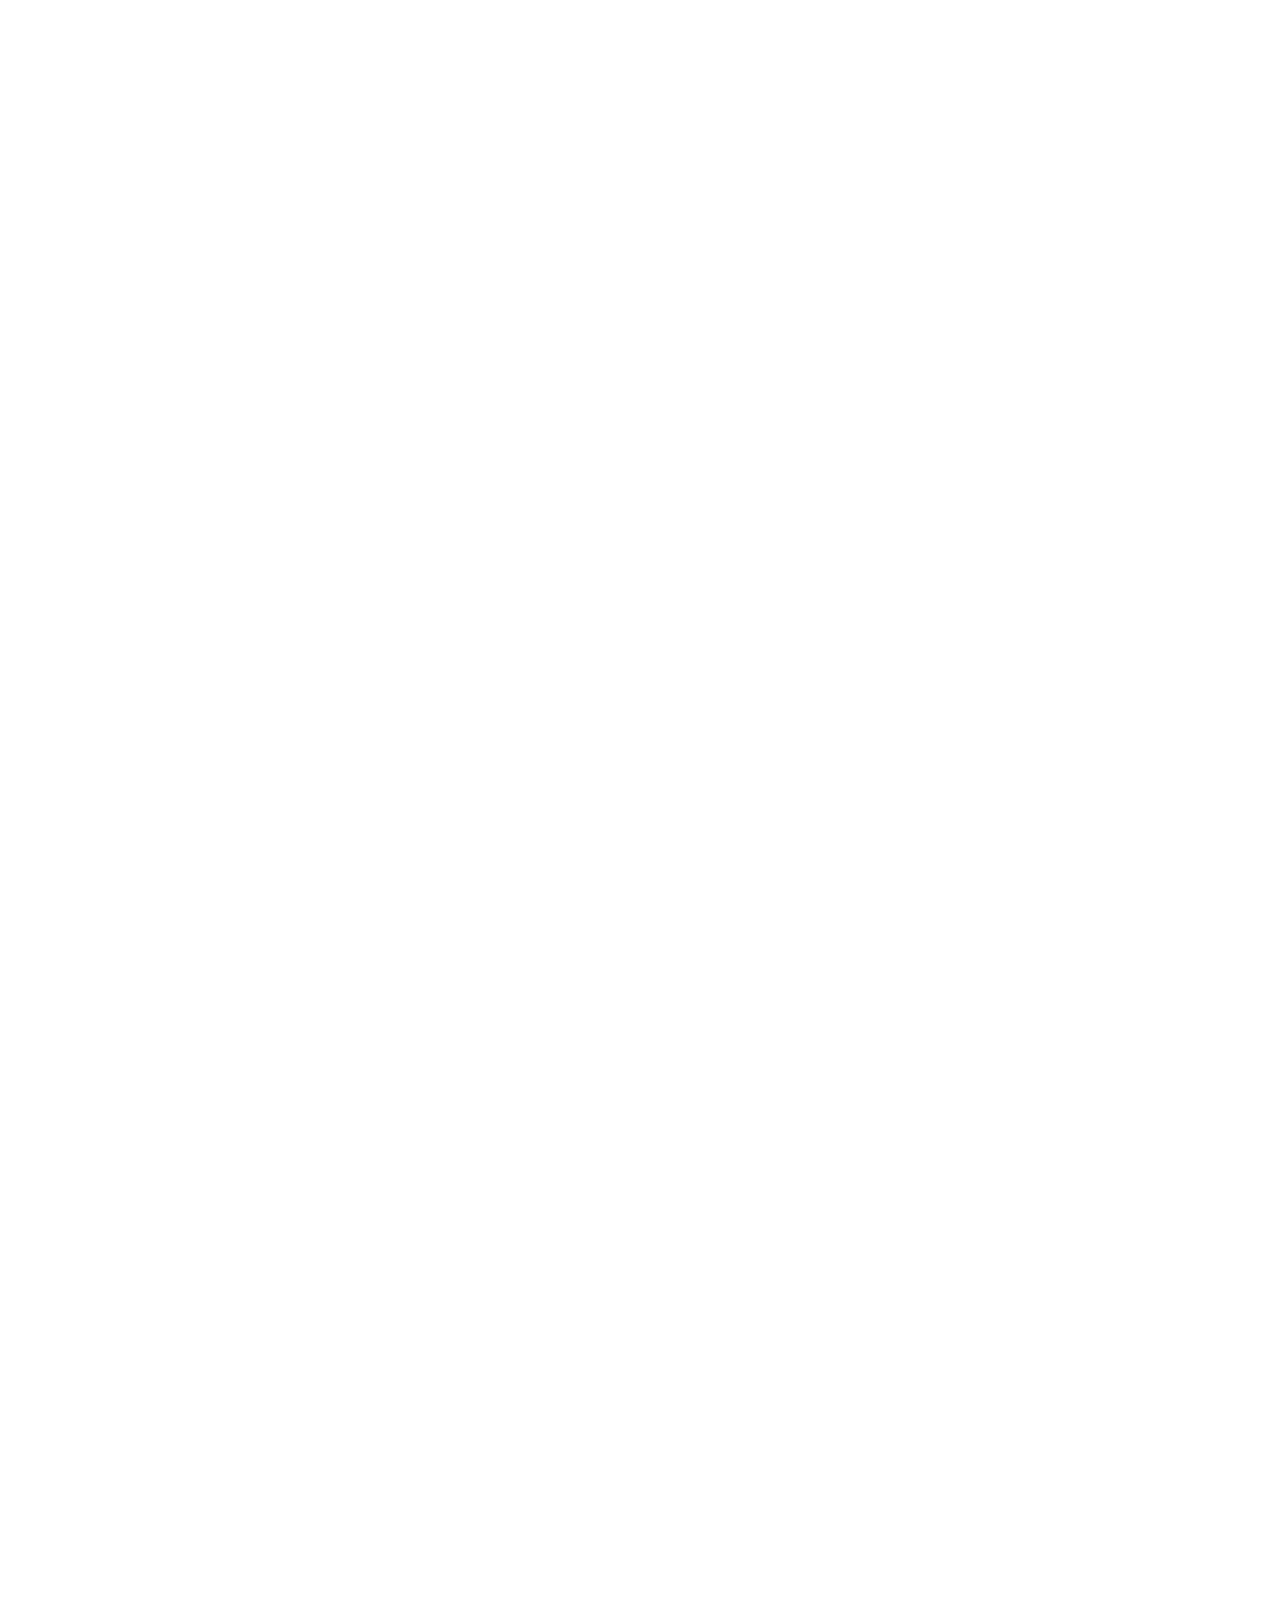
==== index.html @ 43cb5a6b "V1" ====
<!DOCTYPE html>
<html lang="en">
<head>
	<!-- Global site tag (gtag.js) - Google Analytics -->
	<script>
		(function(i,s,o,g,r,a,m){i['GoogleAnalyticsObject']=r;i[r]=i[r]||function(){
		(i[r].q=i[r].q||[]).push(arguments)},i[r].l=1*new Date();a=s.createElement(o),
		m=s.getElementsByTagName(o)[0];a.async=1;a.src=g;m.parentNode.insertBefore(a,m)
		})(window,document,'script','https://www.google-analytics.com/analytics.js','ga');
		
		ga('creatif', 'graphiste', 'portfolio');
		ga('send', 'pageview');
	</script>
    
    <title>Flores - Portfolio créatif</title>
    <meta name="viewport" content="width=device-width, initial-scale=1.0" />
    <meta name="description" content="Portfolio créatif - Découvrez mon univers." />
    <meta name="author" content="Flores">
    <meta charset="UTF-8" />    
    <link rel="icon" type="image/ico" href="favicon.ico" />
    <link href="style.css" rel="stylesheet" />
    <link href="css/all.min.css" rel="stylesheet" />
    <link href="https://fonts.googleapis.com/css?family=Poppins:300,400,500,600,700" rel="stylesheet"> 
    <link href="https://fonts.googleapis.com/css2?family=Six+Caps&display=swap" rel="stylesheet"> 
   
</head>


<body class="hidden hidden-ball smooth-scroll1 rounded-borders" data-primary-color="#8c6144">

	
	<main>		
        <!-- Preloader -->
        <div class="preloader-wrap" data-centerLine="Chargement...">
            <div class="outer">
                <div class="inner">                    
                    <div class="trackbar">
                    	<div class="preloader-intro">
                        	<span>Chargement</span>
                        </div>
                        <div class="loadbar"></div>
                        <div class="percentage-wrapper"><div class="percentage" id="precent"></div></div>
                    </div>
                    
                    <div class="percentage-intro">Veuillez patienter, le site charge...</div>                     
                </div>
            </div>
        </div>
        <!--/Preloader -->     
        
        <div class="cd-index cd-main-content">
    
        <!-- Page Content -->
        <div id="clapat-page-content" class="light-content" data-bgcolor="#0c0c0c">
            
            <!-- Header -->
            <header class="fullscreen-menu invert-header" data-menucolor="#0c0c0c">
                <div id="header-container">
                
                
                <!-- Logo -->
                <div id="logo" class="hide-ball">
                    <a class="ajax-link" data-type="page-transition" href="index.html">
                        <img class="black-logo" src="images/logo.png" alt="ClaPat Logo">
                        <img class="white-logo" src="images/logo-white.png" alt="ClaPat Logo">
                    </a>
                </div>
                <!--/Logo -->
                            
                
                <!-- Navigation -->
                <nav> 
                	<div class="nav-height">
                        <div class="outer">
                            <div class="inner">           
                                <ul data-breakpoint="10025" class="flexnav">
                                    <li class="link menu-timeline"><a class="ajax-link" data-type="page-transition" href="index.html"><div class="before-span"><span data-hover="Accueil">Accueil</span></div></a></li>
                                    <li class="link menu-timeline"><a class="" href="#"><div class="before-span"><span data-hover="Portfolio">Portfolio</span></div></a>
                                        <ul>
                                            <li><a class="ajax-link" href="index-showcase-gallery.html" data-type="page-transition">Galerie d'archive</a></li> 
                                        </ul>
                                    </li>
                                    <li class="link menu-timeline"><a class="ajax-link" data-type="page-transition" href="about.html"><div class="before-span"><span data-hover="Presentation">Presentation</span></div></a></li>
                                    <li class="link menu-timeline"><a class="ajax-link" data-type="page-transition" href="contact.html"><div class="before-span"><span data-hover="Contactez-moi">Contactez-moi</span></div></a></li>
                                    </li>
                                </ul>            
                            </div>
                        </div> 
                    </div>          
                </nav>
                <!--/Navigation -->
                
                
                <!-- Menu Burger -->
                <div class="button-wrap right menu burger-lines">
                    <div class="icon-wrap parallax-wrap">
                        <div class="button-icon parallax-element">
                            <div id="burger-wrapper">
                                <div id="menu-burger">
                                    <span></span>
                                    <span></span>
                                    <span></span>
                                </div>
                            </div>
                        </div>
                    </div>
                    <div class="button-text sticky right"><span data-hover="Menu">Menu</span></div> 
                </div>
                <!--/Menu Burger -->
            
                </div>
            </header>
            <!--/Header -->
            
            
            
            <!-- Content Scroll -->
            <div id="content-scroll">
            
            
                <!-- Main -->
                <div id="main">
                
                    <!-- Hero Section -->
                    <div id="hero">
                        <div id="hero-styles">
                            <div id="hero-caption" class="content-full-width parallax-scroll-caption text-align-center height-title">
                                <div class="inner">                                    
                                    <h1 class="hero-title caption-timeline primary-font-title"><span>Flores</span></h1>
                                    <div class="hero-subtitle caption-timeline">
                                    	<span>💻 CE SITE EST UNE ENTIERE PRESENTATION DE MON TRAVAIL & DE MON UNIVERS <br class="destroy"> 💡 GRAPHISTE & DEVELOPPEUR WEB<br class="destroy">
                                    </div>                                   
                                </div>
                            </div>
                            <div id="hero-footer">
                            	<div class="hero-footer-left">
                                	<div class="button-wrap right scroll-down">
                                        <div class="icon-wrap parallax-wrap">
                                            <div class="button-icon parallax-element">
                                                <i class="fa-solid fa-angle-down"></i>
                                            </div>
                                        </div>
                                        <div class="button-text sticky right"><span data-hover="Scroll & Défile">Scroll pour en voir +</span></div> 
                                    </div>
                                </div>
                                <div class="hero-footer-right">
                    				<div id="info-text">Mes projets :</div>
                                </div>
                            </div>                                  
                        </div>
                    </div>                      
                    <!--/Hero Section -->
                    
                    
                    <!-- Main Content -->
                    <div id="main-content">
                        <!-- Main Page Content -->
                        <div id="main-page-content" class="content-full-width">                            
                            
                            <!-- Row -->
                            <div class="content-row full text-align-center row_padding_left row_padding_right dark-section" data-bgcolor="#0c0c0c">
                                
                                <div id="itemsWrapperLinks">                               
                                	<div id="itemsWrapper" class="webgl-fitthumbs fx-one"> 
                                
                                        <div class="overlapping-gallery">
                                        
                                            <div class="overlapping-image">
                                                <div class="overlapping-image-inner trigger-item" data-centerLine="OUVRIR LE PROJET">                                                    
                                                    <div class="img-mask">
                                                        <a class="slide-link" data-type="page-transition" href="project01.html"></a>
                                                        <div class="section-image trigger-item-link">
                                                            <img src="images/01hero.jpg" class="item-image grid__item-img" alt="">
                                                        </div>                                                
                                                        <img src="images/01hero.jpg" class="grid__item-img grid__item-img--large" alt="">                              
                                                    </div>
                                                    <div class="slide-caption trigger-item-link-secondary">
                                                        <div class="slide-title primary-font-title"><span>Yevta</span></div>
                                                        <div class="slide-date"><span>2024</span></div>
                                                        <div class="slide-cat"><span>D.A.</span></div>                                           
                                                    </div>
                                                </div>
                                            </div>
                                            
                                            <div class="overlapping-image">
                                                <div class="overlapping-image-inner trigger-item" data-centerLine="OUVRIR LE PROJET">                                                    
                                                    <div class="img-mask">
                                                        <a class="slide-link" data-type="page-transition" href="project02.html"></a>
                                                        <div class="section-image trigger-item-link">
                                                            <img src="images/jjj.jpg" class="item-image grid__item-img" alt="">
                                                        </div>                                                
                                                        <img src="images/jjj.jpg" class="grid__item-img grid__item-img--large" alt="">                              
                                                    </div>
                                                    <div class="slide-caption trigger-item-link-secondary">
                                                        <div class="slide-title primary-font-title"><span>VZX - PC Builder</span></div>                                                    
                                                        <div class="slide-date"><span>2024</span></div>
                                                        <div class="slide-cat"><span>D.A. & Web Dév.</span></div>                                      
                                                    </div>
                                                </div>
                                            </div>
                                            
                                            <div class="overlapping-image">
                                                <div class="overlapping-image-inner trigger-item" data-centerLine="OUVRIR LE PROJET">                                                    
                                                    <div class="img-mask">
                                                        <a class="slide-link" data-type="page-transition" href="project03.html"></a>
                                                        <div class="section-image trigger-item-link">
                                                            <img src="images/vto.jpg" class="item-image grid__item-img" alt="">
                                                        </div>                                                
                                                        <img src="images/vto.jpg" class="grid__item-img grid__item-img--large" alt="">                              
                                                    </div>
                                                    <div class="slide-caption trigger-item-link-secondary">
                                                        <div class="slide-title primary-font-title"><span>V.T.O Studio</span></div>                                                    
                                                        <div class="slide-date"><span>2024</span></div>
                                                        <div class="slide-cat"><span>Association</span></div>                                           
                                                    </div>
                                                </div>
                                            </div>
                                            
                                            <div class="overlapping-image">
                                                <div class="overlapping-image-inner trigger-item" data-centerLine="OUVRIR LE PROJET">                                                    
                                                    <div class="img-mask">
                                                        <a class="slide-link" data-type="page-transition" href="project04.html"></a>
                                                        <div class="section-image trigger-item-link">
                                                            <img src="images/wuk.png" class="item-image grid__item-img" alt="">
                                                        </div>                                                
                                                        <img src="images/wuk.png" class="grid__item-img grid__item-img--large" alt="">                              
                                                    </div>
                                                    <div class="slide-caption trigger-item-link-secondary">
                                                        <div class="slide-title primary-font-title"><span>CovertArt</span></div>
                                                        <div class="slide-date"><span>2021-2024</span></div>
                                                        <div class="slide-cat"><span>Graphisme</span></div>                                         
                                                    </div>
                                                </div>
                                            </div>
                                            
                                            <div class="overlapping-image">
                                                <div class="overlapping-image-inner trigger-item" data-centerLine="OUVRIR LE PROJET">                                                    
                                                    <div class="img-mask">
                                                        <a class="slide-link" data-type="page-transition" href="project06.html"></a>
                                                        <div class="section-image trigger-item-link">
                                                            <img src="images/Mdlr.png" class="item-image grid__item-img" alt="">
                                                        </div>                                                
                                                        <img src="images/Mdlr.png" class="grid__item-img grid__item-img--large" alt="">                              
                                                    </div>
                                                    <div class="slide-caption trigger-item-link-secondary">
                                                        <div class="slide-title primary-font-title"><span>Monica DLR</span></div>                                                    
                                                        <div class="slide-date"><span>2024</span></div>
                                                        <div class="slide-cat"><span>Branding</span></div>                                           
                                                    </div>
                                                </div>
                                            </div>

                                            <div class="overlapping-image">
                                                <div class="overlapping-image-inner trigger-item" data-centerLine="OUVRIR LE PROJET">                                                    
                                                    <div class="img-mask">
                                                        <a class="slide-link" data-type="page-transition" href="project07.html"></a>
                                                        <div class="section-image trigger-item-link">
                                                            <img src="images/projects/huma.jpg" class="item-image grid__item-img" alt="">
                                                        </div>                                                
                                                        <img src="images/projects/huma.jpg" class="grid__item-img grid__item-img--large" alt="">                              
                                                    </div>
                                                    <div class="slide-caption trigger-item-link-secondary">
                                                        <div class="slide-title primary-font-title"><span>213 HUMA</span></div>                                                    
                                                        <div class="slide-date"><span>2024</span></div>
                                                        <div class="slide-cat"><span>Association D.A</span></div>                                           
                                                    </div>
                                                </div>
                                            </div>
                                            
                                        </div>
                                        
                                    </div> 
                                </div>
                                
                                <hr>
                                
                                <p>
                                    <span class="has-opacity">Votre projet sera-t-il le prochain ?</span>
                                    <br class="destroy">
                                    <span class="has-opacity">Cliquez en dessous pour découvrir tout mes projets.</span>
                                </p>
                                                              
                                <div class="button-box text-align-center has-animation fadeout-element">             
                                    <div class="clapat-button-wrap parallax-wrap hide-ball">
                                        <div class="clapat-button parallax-element">
                                            <div class="button-border outline rounded parallax-element-second">
                                                <a class="ajax-link" href="index-showcase-gallery.html" data-type="page-transition">
                                                    <span data-hover="Voir tout les travaux">Voir tout les travaux</span>
                                                 </a>
                                             </div>
                                        </div>
                                    </div> 
                                </div>
                                 
                                
                            </div> 
                            <!--/Row -->
                            
                            
                            <!-- Row -->
                            <div class="content-row full row_padding_left row_padding_right dark-section fadeout-element" data-bgcolor="#0c0c0c">
                            
                                <div class="list-rotator-wrapper">                                
                                	<div class="list-rotator-title">MES COMPÉTENCES</div>                  
                                    <div class="list-rotator-pin">                                    
                                        <ul class="list-rotator primary-font-title">
                                            <li class="">Graphisme</li>
                                            <li>Web-developpement</li>
                                            <li>Wallpaper & Poster</li>
                                            <li>Web-design</li>
                                            <li>Cover-art</li>
                                            <li>Papeterie</li>
                                            <li>Directeur Art.</li>
                                        </ul>                                        
                                    </div>                            
                                </div>
                                
                            </div> 
                            <!--/Row -->
                            
                            
                           <!-- Row -->
                           <div class="content-row full dark-section change-header-color" data-bgcolor="#171717">
                                
                            <figure class="has-parallax has-parallax-content" data-delay="100">
                                <img src="images/AAA.png" alt="Image Title">
                                <div class="parallax-image-content content-full-width text-align-center">
                                    <div class="outer">
                                        <div class="inner">         
                                            <h2><span class="has-mask-fill">Créeons l'impact dont</span><br><span class="has-mask-fill">vous rêvez.</span></h2>                                                 
                                        </div>
                                    </div>
                                </div>
                            </figure>
                            
                        </div> 
                        <!--/Row -->
                            
                            
                            
                        
                        </div>
                        <!--/Main Page Content -->
                        
                        
                        <!-- Page Navigation --> 
                        <div id="page-nav">
                            <div class="page-nav-wrap">
                                <div class="page-nav-caption content-full-width text-align-center height-title">                                 
                                    <div class="inner">
                                    	<div class="next-hero-subtitle caption-timeline"><span>DÉCOUVREZ EN PLUS SUR MES COMPÉTENCES & SERVICES.</span></div>
                                        <a class="page-title next-ajax-link-page" data-type="page-transition" data-centerline="Présentation" href="about.html">
                                            <div class="next-hero-title primary-font-title caption-timeline"><span>Présentation</span></div>
                                        </a>                                        
                                    </div>               
                                </div>
                            </div>
                        </div>      
                        <!--/Page Navigation -->
                        
                                
                    </div>
                    <!--/Main Content --> 
                
                </div>
                <!--/Main -->
                
                <!-- Footer -->
                <footer class="hidden">        	
                    <div id="footer-container">
                        
                        <div id="backtotop" class="button-wrap left">
                            <div class="icon-wrap parallax-wrap">
                                <div class="button-icon parallax-element">
                                    <i class="fa-solid fa-angle-up"></i>
                                </div>
                            </div>
                            <div class="button-text sticky left"><span data-hover="Retour en haut">Retour en haut</span></div> 
                        </div>
                        
                        <div class="footer-middle">
                            <div class="copyright">2024 © <a class="link" target="_blank" href="https://www.instagram.com/593floores/">Flores</a>. All rights reserved.</div>
                        </div>
                        
                        <div class="socials-wrap">            	
                            <div class="socials-icon"><i class="fa-solid fa-share-nodes"></i></div>
                            <div class="socials-text">Suivez-moi</div>
                            <ul class="socials">
                                <li><span class="parallax-wrap"><a class="parallax-element" href="https://discord.gg/KbA57NM9sC" target="_blank">Di</a></span></li>
                                <li><span class="parallax-wrap"><a class="parallax-element" href="https://www.twitch.tv/593maldito" target="_blank">Tw</a></span></li>
                                <li><span class="parallax-wrap"><a class="parallax-element" href="https://www.behance.net/flores_notion" target="_blank">Be</a></span></li>
                                <li><span class="parallax-wrap"><a class="parallax-element" href="https://www.tiktok.com/@593flores" target="_blank">Tt</a></span></li>
                                <li><span class="parallax-wrap"><a class="parallax-element" href="https://www.instagram.com/593floores/">In</a></span></li>
                            </ul>                
                        </div>
                        
                    </div>
                </footer>
                <!--/Footer -->
            
        
        	</div>
            <!--/Content Scroll -->
            
            
            <div id="app"></div>
            
            
		</div>    
        <!--/Page Content -->
    
		</div>
	</main>
    
    
    
    
    <div class="cd-cover-layer"></div>
    <div id="magic-cursor">
        <div id="ball">
        	<div id="ball-drag-x"></div>
            <div id="ball-drag-y"></div>
        	<div id="ball-loader"></div>
        </div>
    </div>
    <div id="clone-image">
    	<div class="hero-translate"></div>
    </div>
    <div id="rotate-device"></div>
    
    
		
    <script src="js/jquery.min.js"></script>       
    <script src="https://cdnjs.cloudflare.com/ajax/libs/gsap/3.11.4/gsap.min.js"></script>
	<script src="https://cdnjs.cloudflare.com/ajax/libs/gsap/3.11.4/ScrollTrigger.min.js"></script>
    <script src="https://cdnjs.cloudflare.com/ajax/libs/gsap/3.11.4/Flip.min.js"></script>    
    <script src='https://cdnjs.cloudflare.com/ajax/libs/three.js/r128/three.min.js'></script>
	<script src='https://cdnjs.cloudflare.com/ajax/libs/jquery.imagesloaded/5.0.0/imagesloaded.pkgd.min.js'></script>
	<script src='https://cdnjs.cloudflare.com/ajax/libs/smooth-scrollbar/8.4.0/smooth-scrollbar.js'></script>
	<script src="https://maps.googleapis.com/maps/api/js?key=AIzaSyCpK1sWi3J3EbUOkF_K4-UHzi285HyFX5M&sensor=false"></script>
    
    <script src="js/clapat.js"></script>
	<script src="js/plugins.js"></script>
    
    <script src="js/common.js"></script>
    <script src="js/contact.js"></script>
    <script src="js/scripts.js"></script>




</body>

</html>
---- style.css ----
/*------------------------------------------------------------------
Project:	Serano - Creative Portfolio Template
Version:	1.0
Last change:	15/08/2022
Assigned to:	www.ClaPat.com 
Primary use:	Showcase Portfolio 
-------------------------------------------------------------------*/

@import url("css/content.css");
@import url("css/showcase.css");
@import url("css/shortcodes.css");
@import url("css/assets.css");

/*------------------------------------------------------------------

01. General Styles
02. Magic Cursor
03. Page Preloader
04. Header Elements
05. Main Content 
06. Footer Elements
07. Responsive Media Querries

-------------------------------------------------------------------*/

	
/*--------------------------------------------------
	01. General Settings
---------------------------------------------------*/

	html,body{
		font-family: 'Poppins', sans-serif;
		font-weight: 400;
		font-size:16px;
		height:100%;
		width:100%;
		color:#444;
		background-color:#fff;
		user-select: none; /* supported by Chrome and Opera */
		-webkit-user-select: none; /* Safari */
		-khtml-user-select: none; /* Konqueror HTML */
		-moz-user-select: none; /* Firefox */
		-ms-user-select: none; /* Internet Explorer/Edge */		
	}
	
	html {
		box-sizing: border-box;
		margin-right: 0px!important;
		overflow: visible!important;
	}
	
	body {
		overflow: hidden;
		overflow-y:scroll;
		-webkit-transition: opacity 0.2s ease-in-out 0.2s;
		transition: opacity 0.2s ease-in-out 0.2s;
	}
	
	body.smooth-scroll {
		overflow:hidden;
	}
	
	body.has-slider {
		overflow:hidden;
	}
	
	body.hidden {
		opacity:0;
	}
	
	main111 {
		-webkit-transition: background 0.5s ease-in-out 0s;
		transition: background 0.5s ease-in-out 0s;
	}
	
	html, body, div, span, applet, object, iframe, h1, h2, h3, h4, h5, h6, p, blockquote, pre, a, abbr, acronym, address, big, cite, code, del, dfn, em, font, ins, kbd, q, s, samp, small, strike, strong, sub, sup, tt, var, dl, dt, dd, ol, ul, li, fieldset, form, label, legend, table, caption, tbody, tfoot, thead, tr, th, td {
		border: 0;
		margin: 0;
		outline: 0;
		padding: 0;
		vertical-align: baseline;
	}
	
	article,
	aside,
	details,
	figcaption,
	footer,
	header,
	hgroup,
	nav,
	section {
		display: block;
	}
	
	audio {
		display: inline-block;
		max-width: 100%;
	}	
	
	address {
		font-style: italic;
		margin-bottom: 24px;
	}
	
	abbr[title] {
		border-bottom: 1px dotted #2b2b2b;
		cursor: help;
	}
	
	b,
	strong {
		font-weight: 600;
		color:#000;
	}
	
	.light-content b, .light-content strong, .dark-section b, .dark-section strong {
		font-weight: 600;
		color:#fff;
	}
	
	.light-content .light-section b, .light-content .light-section strong {
		font-weight: 600;
		color:#000;
	}
	
	cite,
	dfn,
	em,
	i {
		font-style: italic;
	}
	
	mark, ins {
		background: none repeat scroll 0 0 #000;
		text-decoration: none;
		color: #fff;
		padding: 2px 8px;
		display: inline-block;
		border-radius: 2px;
	}
	
	.light-content mark, .light-content ins, .dark-section mark, .dark-section ins {
		background: none repeat scroll 0 0 #fff;
		color:#000;
	}
	
	.light-content .light-section mark, .light-content .light-section ins {
		background: none repeat scroll 0 0 #111;
		color:#fff;
	}
	
	code,
	kbd,
	tt,
	var,
	samp,
	pre {
		font-family: monospace, serif;
		font-size: 15px;
		-webkit-hyphens: none;
		-moz-hyphens:    none;
		-ms-hyphens:     none;
		hyphens:         none;
		line-height: 1.6;
	}
	
	pre {
		-webkit-box-sizing: border-box;
		-moz-box-sizing:    border-box;
		box-sizing:         border-box;
		margin-bottom: 24px;
		max-width: 100%;
		overflow: auto;
		padding: 12px;
		white-space: pre;
		white-space: pre-wrap;
		word-wrap: break-word;
		background-color:rgba(0,0,0,0.05)
	}
	
	.light-content pre, .dark-section pre {
		background-color:rgba(255,255,255,0.05);
		color:#fff;
	}
	
	.light-content .light-section pre {
		background-color:rgba(0,0,0,0.05);
		color:#000;
	}
	
	blockquote,
	q {
		-webkit-hyphens: none;
		-moz-hyphens:    none;
		-ms-hyphens:     none;
		hyphens:         none;
		quotes: none;
	}
	
	blockquote:before,
	blockquote:after,
	q:before,
	q:after {
		content: "";
		content: none;
	}
	
	blockquote {
		color: #000;
		line-height: 1.6;
		font-size: 1.5rem;
		margin-bottom: 2.1875rem;
		font-weight: 500;
		padding-left: 3.5rem;
		margin: 0 0 1.5625rem;
		position:relative;
	}
	
	.light-content blockquote, .dark-section blockquote {
		color: #fff;
	}
	
	.light-content .light-section blockquote {
		color: #000;
	}
	
	blockquote::before {
		content: "\275D";
		position: absolute;
		left: 0;
		top: 5px;
		line-height: 1;
		font-size: 3rem;
		font-weight: 500;
	}
	
	blockquote cite,
	blockquote small {
		color: #2b2b2b;
		font-size: 16px;
		font-weight: 400;
		line-height: 1.5;
	}
	
	.light-content blockquote cite, .light-content blockquote small {
		color:#fff;
	}
	
	blockquote em,
	blockquote i,
	blockquote cite {
		font-style: normal;
	}
	
	blockquote strong,
	blockquote b {
		font-weight: 600;
	}
	
	small {
		font-size: smaller;
	}
	
	big {
		font-size: 125%;
	}
	
	sup,
	sub {
		font-size: 75%;
		height: 0;
		line-height: 0;
		position: relative;
		vertical-align: baseline;
	}
	
	sup {
		bottom: 1ex;
	}
	
	sub {
		top: .5ex;
	}
	
	dl {
		margin-bottom: 24px;
	}
	
	dt {
		font-weight: bold;
	}
	
	dd {
		margin-bottom: 24px;
	}
	
	ul,
	ol {
		list-style: none;
		margin: 0 0 24px 20px;
	}
	
	ul,
	ol {
		list-style: none;
		margin:20px 0 25px 20px;
	}
	
	ul {
		list-style: disc;
	}
	
	ol {
		list-style: decimal;
	}
	
	li > ul,
	li > ol {
		margin: 20px 0px 15px 25px;
	}
	
	li {
		line-height: 20px;
		color:#444;
		margin-bottom:25px;
	}
	
	.light-content li, .dark-section li {
		color: #ccc;
	}
	
	.light-content .light-section li {
		color: #444;
	}
	
	figure {
		margin:0;
		position:relative;
		display: block;
	}
	
	figure.has-parallax {		
		overflow:hidden;
	}
	
	.full figure.has-parallax {		
		overflow:hidden;
		height:100vh;
	}
	
	figure img {
		max-width:100%;
	}
	
	.has-parallax-content > img, .has-parallax > img {
		width:100%;
		height: 100%;
		position:absolute;
		display:block;
		object-position: center; 
		object-fit: cover;
	}
	
	figcaption {
		background-color: rgba(0,0,0,0.3);
		bottom: 0px;
		color: #fff;
		font-weight:400;
		font-size: 10px;
		padding: 5px 10px;
		position: absolute;
		right: 0px;
		z-index: 10;
		border-radius:0;
	}
	
	fieldset {
		border: 1px solid rgba(0, 0, 0, 0.1);
		margin: 0 0 24px;
		padding: 0;
	}
	
	legend {
		white-space: normal;
	}
	
	button,	input {
		line-height: normal;
	}
	
	input,
	textarea {
		background-image: -webkit-linear-gradient(hsla(0,0%,100%,0), hsla(0,0%,100%,0)); /* Removing the inner shadow, rounded corners on iOS inputs */
	}
	
	button, html input[type="button"], input[type="reset"], input[type="submit"] {
		cursor: pointer;
	}
	
	button[disabled],
	input[disabled] {
		cursor: default;
	}
	
	input[type="checkbox"],
	input[type="radio"] {
		padding: 0;
	}
	
	input[type="search"] {
		-webkit-appearance: textfield;
	}
	
	input[type="search"]::-webkit-search-decoration {
		-webkit-appearance: none;
	}
	
	button::-moz-focus-inner, input::-moz-focus-inner {
		border: 0;
		padding: 0;
	}
	
	textarea {
		overflow: auto;
		vertical-align: top;
	}
	
	table {
		border-collapse: separate;
		border-spacing: 0;
		border-width: 1px 0 0 1px;
		margin-bottom: 24px;	
		width: 100%;
		color:#444;
	}
	
	thead, .light-content .light-section thead {
		background-color:rgba(0,0,0,1);
		color:#fff;
	}
	
	.light-content thead, .dark-section thead {
		background-color:rgba(255,255,255,1);
	}
	
	thead tr, .light-content .light-section thead tr {
		color:#fff;
	}
	
	.light-content thead tr, .dark-section thead tr {
		color:#000;
	}
	
	tr, .light-content .light-section tr {
		color:#444;
	}
	
	.light-content tr, .dark-section tr{
    	color:#CCC;
	}
	
	tr:nth-child(2n), .light-content .light-section tr:nth-child(2n) {
    	background-color:rgba(0,0,0,0.05);
	}
	
	.light-content tr:nth-child(2n), .dark-section tr:nth-child(2n){
    	background-color:rgba(255,255,255,0.1);
	}
	
	caption, th, td {
		font-weight: normal;
		text-align: left;
	}
	
	th {
		border-width: 0 1px 1px 0;
		padding: 10px;
	}
	
	td {
		border-width: 0 1px 1px 0;
		padding: 10px;
	}
	
	del {
		color: #767676;
	}
	
	hr {
		border: 0;
		height: 28px;
		width:100%;
		float:none;
		margin:0;
		display:inline-block;
		opacity: 1!important;
		-webkit-transition: translateY(0px)!important;
		transform: translateY(0px)!important;
	}
	
	hr.animated-line {
		height:1px;		
		padding-top:20px;
		padding-bottom:20px;
	}
	
	hr.animated-line:before {
		content: ""; 
		display: block; 
		width:0;
		height:1px;
		background:rgba(0,0,0,0.1);
	}
	
	.light-content hr.animated-line:before, .dark-section hr.animated-line:before {
		background:rgba(255,255,255,0.15);
	}
	
	.light-content .light-section hr.animated-line:before {
		background:rgba(0,0,0,0.1);
	}
	
	hr.animated.animated-line:before {
		width:100%;
		-webkit-transition: width 0.7s ease-in-out 0.1s;
		transition: width 0.7s ease-in-out 0.1s;
	}
	
	hr:after {
		clear: both;
		content: " ";
		display: block;
		height: 0;
		visibility: hidden;
	}
	
	::selection {
		background: #000;
		color: #fff;
		text-shadow: none;
	}
	
	::-moz-selection {
		background: #000;
		color: #fff;
		text-shadow: none;
	}
	
	img {
		border: 0 none;
		max-width: 100%;
		vertical-align: middle;
		height:auto;
	}
		
	h1, h2, h3, h4, h5, h6 {		
		font-family:inherit;
		font-weight:500;
		color:#000;
		margin-bottom:20px;
	}
	
	.primary-font-title {
		font-family: 'Six Caps', sans-serif;
		text-transform:lowercase;
		font-weight:500;
	}
	
	.big-title {
		font-size: calc(1rem + 8vw);
  		line-height: calc(1rem + 7.5vw);
	}
	
	.fixed-title {
		font-size: calc(1rem + 8vw);
  		line-height: calc(1rem + 7.5vw);
		margin-bottom:100vh;
		display: flex;
		align-items: center;
		justify-content: center;
		height: 100vh;
	}
	
	.fixed-title.primary-font-title {
		font-size: calc(1rem + 24.15vw);
		line-height: calc(1rem + 22vw);
	}
	
	.fixed-title div {
		display:inline-block;		
		white-space: nowrap;
	}
	
	.fixed-title span {
		display: block;
		opacity:0.1;
		margin-top:0;
		min-width:3rem;
		box-sizing:border-box;
		display:inline-block;
		transform-origin: bottom center;
	}
	
	
	h1{
		font-size: calc(1rem + 4.15vw);
		line-height: calc(1rem + 4.5vw);
	}
	
	h2{
		font-size: calc(1rem + 3vw);
		line-height: calc(1rem + 3.5vw);
	}
	
	h3{
		font-size: calc(1rem + 2vw);
		line-height: calc(1rem + 2.5vw);
	}
	
	h4{
		font-size: calc(1rem + 1vw);
		line-height: calc(1rem + 1.6vw);
	}
	
	h5{
		font-size: calc(1rem + 0.6vw);
		line-height: calc(1rem + 1.5vw);
	}
	
	h6 {
		font-size:18px;
		line-height: 36px;
	}
	
	h6.has-icon {
		padding-left: 20px;
		box-sizing: border-box;
		display: inline-block;
		width: auto;
		position: relative;
	}
	
	h6.has-icon::before {
		font: var(--fa-font-solid);
		content: "\f101";
		font-size: 12px;
		line-height: inherit;
		text-align: left;
		position: absolute;
		left: 0;
	}
	
	.no-margins {
		margin:0;
	}
	
	.light-content h1, .light-content h2, .light-content h3, .light-content h4, .light-content h5, .light-content h6, .dark-section h1, .dark-section h2, .dark-section h3, .dark-section h4, .dark-section h5, .dark-section h6 {
		color: #fff;
	}
	
	.light-content .light-section h1, .light-content .light-section h2, .light-content .light-section h3, .light-content .light-section h4, .light-content .light-section h5, .light-content .light-section h6 {
		color: #000;
	}
	
	p {
		font-size:18px;
		line-height: 28px;
		font-weight:500;
		margin-bottom: 20px;
		color:#999;
	}
	
	.light-content p, .dark-section p {
		color:#999;
	}
	
	.light-content .light-section p {
		color:#999;
	}
	
	.bigger {
		font-size: 26px;
		line-height: 42px;
	}
	
	.smaller {
		font-size: 12px;
		line-height: 24px;
	}
	
	.container {
		max-width:1280px;
		width:100%;
		margin:0 auto;
		box-sizing:border-box;
	}
	
	.container::after {
		clear: both;
		content: " ";
		display: table;
	}
	
	a:hover, a:active {
	  outline: 0;
	  color: #000;
	}
	
	a, .light-content .light-section a {
		text-decoration: none;
		color: #000;
		outline: 0;
	}
	
	.light-content a, .dark-section a, .white-header a {
		color: #fff;
	}
	
	.light-content .white-header a { 
		color:#000;		
	}
	
	a:hover {
		text-decoration:none;
	}
	
	.one_half {
    	width: 48%!important;
	}	

	.one_third {
		width: 30.6%!important;
	}	

	.one_fourth {
		width: 22%!important;
	}	

	.one_fifth {
		width: 16.8%!important;
	}	

	.one_sixth {
		width: 13.33%!important;
	}	

	.two_fifth {
		width: 37.6%!important;
	}	

	.two_fourth {
		width: 48%!important;
	}		

	.two_third {
		width: 65.33%!important;
	}	

	.three_fifth {
		width: 58.4%!important;
	}	

	.three_fourth {
		width: 74%!important;
	}	

	.four_fifth {
		width: 79.2%!important;
	}	

	.five_sixth {
		width: 82.67%!important;
	}	

	.one_half, .one_third, .two_third, .three_fourth, .one_fourth, .two_fourth, .one_fifth, .two_fifth, .three_fifth, .four_fifth, .one_sixth, .five_sixth {
		float: left!important;
		margin-bottom: 1px!important;
		margin-right: 4%!important;
		position: relative!important;
	}

	.last {
		margin-right:0px!important;
	}
	
	.text-align-left {
		text-align:left;
	}
	
	.text-align-center {
		text-align:center;
	}
	
	.text-align-right {
		text-align:right;
	}
	
	.outer {
		display:table;
		width:100%;
		height:100%;
	}
	
	.inner {
		display:table-cell;
		vertical-align:middle;
		-webkit-box-sizing:border-box;
		-moz-box-sizing:border-box;
		box-sizing:border-box;
	}
	
	.light-section-wrapper, .dark-section-wrapper {
		margin-left: calc(50% - 50vw)!important;
		margin-right: calc(50% - 50vw)!important;
		max-width: 1000%!important;
		width: 100vw!important;
	}
	
	.light-section-container, .dark-section-container {
		position: relative;
		box-sizing: border-box;
		width: 100%;
		margin: 0 auto;
	}
	
	.content-row {
		position:relative;
		width:100%;
		margin:0 auto;
		z-index:1;
		opacity:1;
		box-sizing:border-box;
	}
	
	.clip-effects {
		overflow:hidden;
		clip-path: inset(4% 10% round 40px);
	}
	
	.content-row::after {
		clear: both;
		content: " ";
		display: table;
	}
	
	.small {
		max-width:820px;
		width:100%;
		margin:0 auto;
	}
	
	.large {
		max-width:1380px;
		width:100%;
		margin:0 auto;
	}
	
	.full {
		margin-left: calc(50% - 50vw)!important;
		margin-right: calc(50% - 50vw)!important;
		max-width: 1000%!important;
		width: 100vw!important;
	}
	
	.row_padding_top {
		padding-top:9vw;
	}
	
	.row_padding_bottom {
		padding-bottom:9vw;
	}
	
	.row_padding_left {
		padding-left:80px;
	}
	
	.row_padding_right {
		padding-right:80px;
	}
	
	.row_padding_all {
		padding-top: 4vw;
		padding-bottom: 4vw;
		padding-left: 80px;
		padding-right: 80px;
	}
	
	#rotate-device {
		width:100%;
		height:100%;
		position:fixed;
		z-index:1000;
		top:0;
		left:0;
		background-color:#0f1010;
		background-image:url(images/rotate.png);
		background-size:100px 100px;
		background-position:center;
		background-repeat:no-repeat;
		display:none;
	}
	
	i.arrow-icon {
		border: solid #000;
		border-width: 0px 3px 3px 0px;
		box-sizing:border-box;
		display: block;
		position:relative;
		top:0px;
		left:0px;
		height:20px;
		width:20px;
	}
	
	.light-content i.arrow-icon, .dark-content .item i.arrow-icon {
		border: solid #fff;
		border-width: 0px 3px 3px 0px;
	}
	
	.light-content .change-header i.arrow-icon, .dark-content .change-header i.arrow-icon {
		border: solid #000;
		border-width: 0px 3px 3px 0px;
	}
	
	i.arrow-icon::after {
		content: "";
		position: absolute;
		width: 28px;
		height: 3px;
		top: 7px;
		left: -6px;
		background-color: #000;
		transform: rotate(45deg);
		-webkit-transform: rotate(45deg);
	}
	
	.light-content i.arrow-icon:after, .light-content .change-header i.arrow-icon::after, .dark-content .item i.arrow-icon::after {
		background-color:#fff;
	}
	
	.light-content .change-header i.arrow-icon::after, .dark-content .change-header i.arrow-icon::after {
		background-color:#000;
	}
	
	i.arrow-icon-down {
		border: solid #222;
		border-width: 0px 2px 2px 0px;
		box-sizing:border-box;
		display: block;
		position:relative;
		top:14px;
		left:14px;
		height: 12px !important;
		width: 12px !important;
		line-height: 12px !important;
	}
	
	i.arrow-icon-down.left {
		transform: rotate(135deg);
		-webkit-transform: rotate(135deg);
	}
	
	i.arrow-icon-down::after {
		content: "";
		position: absolute;
		width: 16px;
		height: 2px;
		top: 4px;
		left: -3px;
		background-color: #222;
		transform: rotate(45deg);
		-webkit-transform: rotate(45deg);
		
	}
	
	.light-content i.arrow-icon-down {
		border: solid #fff;
		border-width: 0px 2px 2px 0px;
	}
	
	.light-content i.arrow-icon-down::after {
		background-color: #fff;
	}
	
	i.arrow-icon-up {
		border: solid #222;
		border-width:  2px 2px 0px 0px;
		box-sizing:border-box;
		display: block;
		position:relative;
		top:14px;
		left:14px;
		height: 12px !important;
		width: 12px !important;
		line-height: 12px !important;
	}	
	
	i.arrow-icon-up.right {
		transform: rotate(45deg);
		-webkit-transform: rotate(45deg);
	}	
	
	i.arrow-icon-up::after {
		content: "";
		position: absolute;
		width: 16px;
		height: 2px;
		top: 4px;
		left: -3px;
		background-color: #222;
		transform: rotate(-45deg);
		-webkit-transform: rotate(-45deg);
	}
	
	.light-content i.arrow-icon-up {
		border: solid #fff;
		border-width:  2px 2px 0px 0px;
	}
	
	.light-content i.arrow-icon-up::after {
		background-color: #fff;
	}

/*--------------------------------------------------
	02. Magic Cursor
---------------------------------------------------*/	
	
	
	#magic-cursor {
	  position: absolute;
	  left:0;
	  top:0;
	  width: 30px;
	  height: 30px;
	  pointer-events: none;
	  z-index:10000;
	  -webkit-transition: opacity 0.2s ease-in-out 0.5s;
		transition: opacity 0.2s ease-in-out 0.5s;
	}
	
	.hidden-ball #magic-cursor {
		opacity:0!important;
		visibility:hidden;
	}
	
	#ball {
		position: fixed;
		width: 80px;
		height: 80px;
		border: 2px solid #999999;
		border-radius: 50%;
		pointer-events: none;
		opacity:1;
		box-sizing:border-box;
		 -webkit-transform: scale(0.5);
	  	transform: scale(0.5);	
	}
	
	.light-content #ball, #ball.over-movie,  .light-content #ball.with-icon {
		border: 2px solid #999999;
		border-color:#999999;
	}
	
	#ball.with-blur {
		-webkit-backdrop-filter: blur(5px);
		backdrop-filter: blur(5px);
		-webkit-transform: translate3d(0, 0, 0);
		transform: translate3d(0, 0, 0);		
	}
	
	#ball:before {
		font: var(--fa-font-solid);
		content: "\f106";
		font-size:14px;
		width:8px;
		height:16px;
		line-height:16px;
		text-align:center;
		position:absolute;
		left: 32px;
		top: -42px;
		color:#999;
		opacity:0;
		transform: translateY(-20px);
		-webkit-transform: translateY(-20px);
		transition: all 0.15s cubic-bezier(0.215, 0.61, 0.355, 1) 0s;
	}
	
	.light-content #ball:before {
		color:#999;
	}
	
	#ball::after {
		font: var(--fa-font-solid);
		content: "\f107";
		font-size: 14px;
		width: 8px;
		height: 16px;
		line-height: 16px;
		text-align: center;
		position: absolute;
		left: 32px;
		top: 100px;
		color: #999;
		opacity:0;
		transform: translateY(20px);
		-webkit-transform: translateY(20px);
		transition: all 0.15s cubic-bezier(0.215, 0.61, 0.355, 1) 0s;
	}
	
	.light-content #ball:before, .light-content #ball:after {
		color:#999;
	}
	
	.scale-up #ball:before, .scale-drag-horizontal #ball:before {
		opacity:1;
		transform: translateY(0px);
		-webkit-transform: translateY(0px);
		transition: all 0.3s cubic-bezier(0.215, 0.61, 0.355, 1) 0s;
	}
	
	.scale-drag-horizontal #ball:before {
		color: #fff;
	}
	
	.scale-up #ball:after, .scale-drag-horizontal #ball:after {
		opacity:1;
		transform: translateY(0px);
		-webkit-transform: translateY(0px);
		transition: all 0.3s cubic-bezier(0.215, 0.61, 0.355, 1) 0s;
	}
	
	.scale-drag-horizontal #ball:after {
		color: #fff;
	}
	
	.scale-up.scale-none #ball:before, .scale-up.scale-none #ball:after {
		opacity:0;
	}
	
	#ball-drag-x {
		position: absolute;
		width: 72px;
		height: 72px;
		pointer-events: none;
		opacity:1;
		box-sizing:border-box;	
	}
	
	#ball-drag-x::before {
		font: var(--fa-font-solid);
		content: "\f053";
		font-size: 14px;
		width: 8px;
		height: 16px;
		line-height: 16px;
		text-align: center;
		position: absolute;
		left: -37px;
		top: 30px;
		color: #000;
		opacity: 0;
		transform: translateX(-20px);
		-webkit-transform: translateX(-20px);
		transition: all 0.2s cubic-bezier(0.215, 0.61, 0.355, 1) 0s;
	}
	
	.light-content #ball-drag-x:before {
		color:#fff;
	}
	
	#ball-drag-x::after {
		font: var(--fa-font-solid);
		content: "\f054";
		font-size: 14px;
		width: 8px;
		height: 16px;
		line-height: 16px;
		text-align: center;
		position: absolute;
		right: -40px;
		left: auto;
		top: 30px;
		color: #000;
		opacity: 0;
		transform: translateX(20px);
		-webkit-transform: translateX(20px);
		transition: all 0.2s cubic-bezier(0.215, 0.61, 0.355, 1) 0s;
	}
	
	.light-content #ball-drag-x:before, .light-content #ball-drag-x:after {
		color:#fff;
	}
	
	.drag-cursor-white #ball-drag-x:before, .drag-cursor-white #ball-drag-x:after {
		color:#fff;
	}
	
	.drag-cursor-black #ball-drag-x:before, .drag-cursor-black #ball-drag-x:after {
		color:#000;
	}
	
	.scale-drag-x #ball-drag-x:before {
		opacity:1;
		transform: translateX(0px);
		-webkit-transform: translateX(0px);
		transition: all 0.2s cubic-bezier(0.215, 0.61, 0.355, 1) 0s;
	}
	
	.scale-drag-x #ball-drag-x:after {
		opacity:1;
		transform: translateX(0px);
		-webkit-transform: translateX(0px);
		transition: all 0.2s cubic-bezier(0.215, 0.61, 0.355, 1) 0s;
	}
	
	.scale-up.scale-drag #ball-drag-x:before, .scale-up.scale-drag #ball-drag-x:after {
		opacity:0;
	}
	
	#ball-drag-y {
		position: absolute;
		width: 72px;
		height: 72px;
		pointer-events: none;
		opacity:1;
		box-sizing:border-box;	
	}
	
	#ball-drag-y:before {
		font: var(--fa-font-solid);
		content: "\f077";
		font-size:14px;
		width:8px;
		height:16px;
		line-height:16px;
		text-align:center;
		position:absolute;
		left: 32px;
		top: -40px;
		color:#000;
		opacity:0;
		transform: translateY(-20px);
		-webkit-transform: translateY(-20px);
		transition: all 0.2s cubic-bezier(0.215, 0.61, 0.355, 1) 0s;
	}
	
	.light-content #ball-drag-y:before {
		color:#fff;
	}
	
	#ball-drag-y::after {
		font: var(--fa-font-solid);
		content: "\f078";
		font-size: 14px;
		width: 8px;
		height: 16px;
		line-height: 16px;
		text-align: center;
		position: absolute;
		left: 32px;
		top: 100px;
		color: #000;
		opacity:0;
		transform: translateY(20px);
		-webkit-transform: translateY(20px);
		transition: all 0.2s cubic-bezier(0.215, 0.61, 0.355, 1) 0s;
	}
	
	.light-content #ball-drag-y:before, .light-content #ball-drag-y:after {
		color:#fff;
	}
	
	.scale-drag-y #ball-drag-y:before {
		opacity:1;
		transform: translateY(0px);
		-webkit-transform: translateY(0px);
		transition: all 0.2s cubic-bezier(0.215, 0.61, 0.355, 1) 0s;
	}
	
	.scale-drag-y #ball-drag-y:after {
		opacity:1;
		transform: translateY(0px);
		-webkit-transform: translateY(0px);
		transition: all 0.2s cubic-bezier(0.215, 0.61, 0.355, 1) 0s;
	}
	
	.scale-up.scale-drag #ball-drag-y:before, .scale-up.scale-drag #ball-drag-y:after {
		opacity:0;
	}
	
	#ball i {
		color:#fff;
		width:76px;
		height:80px;
		line-height:78px;
		text-align:center;
		font-size:14px;
		display:block;
		opacity:1;
		transition: all 0.2s cubic-bezier(0.215, 0.61, 0.355, 1) 0s;
	}
	
	#ball {
		display:flex;
		flex-direction: column;
		justify-content: center;
	}
	
	#ball p {
		color:#fff;
		width:auto;
		height:16px;
		line-height:16px;
		padding-top:0px;
		padding-left:0px;
		box-sizing:border-box;
		margin:0 auto;
		margin-bottom:0;
		text-align:center;
		font-size:10px;
		font-weight: 600;
		display:flex;
		flex-direction: column;
		align-self: center;
		opacity:1;
		position:relative;
		transition: all 0.2s cubic-bezier(0.215, 0.61, 0.355, 1) 0s;
	}
	
	.light-content #ball p {
		color:#fff;
	}
	
	#ball p.center-first::before {
		content:"[";
		font-size:12px;
		font-weight: 500;
		position:absolute;
		height:20px;
		top:calc(50% - 10px);
		left:-8px;
		line-height:20px;
	}
	
	#ball p.center-first::after {
		content:"]";
		font-size:12px;
		font-weight: 500;
		position:absolute;
		height:20px;
		top:calc(50% - 10px);
		right:-8px;
		line-height:20px;
	}
	
	.light-content #ball i, #ball.over-movie i, .light-content #ball.with-icon i {
		color:#fff;
	}
	
	.drag-cursor-white #ball i, .drag-cursor-white #ball.with-icon i {
		color:#fff;
	}
	
	.drag-cursor-black #ball i, .drag-cursor-black #ball.with-icon i {
		color:#000;
	}
	
	.light-content #ball.with-icon.dark-icon i {
		color:#000;
	}
	
	.scale-up #ball i {
		opacity:0;
		transition: all 0.2s cubic-bezier(0.215, 0.61, 0.355, 1) 0s;
	}
	
	#ball.with-icon i {
		width:76px;
	}
	
	#ball.with-icon i:nth-child(2) {
		display:none;
	}
	
	#ball.close-icon i {
		width:75px;
		height:76px;
		font-size:14px;
	}
	
	#ball.over-movie i.fa-play, #ball.over-movie.pause-movie i.fa-pause {
		display:block;
	}
	
	#ball.over-movie i.fa-pause, #ball.over-movie.pause-movie i.fa-play {
		display:none;
	}
	
	#ball-loader {
		width: 100px;
		height: 100px;
		position:absolute;
		background-color: transparent;
		border-right: 4px solid transparent;
		border-bottom: 4px solid #999999;
		border-left: 4px solid transparent;
		border-top: 4px solid transparent;
		border-radius: 100px;
		box-sizing: border-box;
		opacity:0;
		-webkit-transform: translate(-14px, -14px) rotate(0deg);
		transform: translate(-14px, -14px) rotate(0deg);
		-webkit-animation: rotating 0.8s ease-in-out infinite;
		animation: rotating 0.8s ease-in-out infinite;
		-webkit-transition: opacity 0s ease-in-out 0s;
		transition: opacity 0s ease-in-out 0s;
	}
	
	.light-content #ball-loader { 
		border-bottom: 4px solid #999999;
	}
	
	.show-loader #ball-loader {
		opacity:1;
		-webkit-transition: opacity 0.2s ease-in-out 0s;
		transition: opacity 0.2s ease-in-out 0s;
	}
	
	@keyframes rotating {
      0% {
		-webkit-transform: translate(-14px, -14px)rotate(0deg);
		transform:  translate(-14px, -14px)) rotate(0deg);
      }
	  
	  95% {
        -webkit-transform:  translate(-14px, -14px) rotate(350deg);
		transform:  translate(-14px, -14px) rotate(350deg);
      }
	  
      100% {
        -webkit-transform:  translate(-14px, -14px) rotate(360deg);
		transform:  translate(-14px, -14px) rotate(360deg);
      }
	}
	
	.show-loader a, .show-loader nav, .scale-up a, .scale-up .hide-ball, scale-up .link, .scale-up .button-wrap, .scale-up #burger-wrapper, .scale-up .disable-drag, .scale-drag a, .scale-drag .move-title {
		pointer-events:none!important;
	}
	
	.disable-cursor #magic-cursor {
		display:none;
	}
	
	#ball i.arrow-icon {
		border: solid #fff;
		border-width: 3px 3px 0px 0px;
		box-sizing:border-box;
		display: block;
		position:absolute;
		top:28px;
		left:30px;
		height:20px;
		width:20px;
	}
	
	.light-content #ball i.arrow-icon {
		border: solid #fff;
		border-width: 3px 3px 0px 0px;
	}
	
	#ball i.arrow-icon:after {
		content:"";
		position:absolute;
		width:30px;
		height:3px;
		top:8px;
	  	left:-8px;
		background-color:#fff;
		transform: rotate(-45deg);
  		-webkit-transform: rotate(-45deg);
	}
	
	.light-content #ball i.arrow-icon:after {
		background-color:#fff;
	}
	
	
/*--------------------------------------------------
	03. Page Preloader
---------------------------------------------------*/	
	
	.disable-ajaxload .preloader-wrap {
		display:none;
	}
	
	.preloader-wrap {
		width: 100%;
		height:100%;
		position: fixed;
		top: 0; 
		bottom: 0;
		background: #000;
		z-index : 1800;
		text-align:center;
	}
	
	.preloader-wrap .outer {
		padding: 0px;
		box-sizing:border-box;
	}
	
	.preloader-wrap .inner {
		vertical-align:middle;
		box-sizing:border-box;
	}
	
	.percentage-wrapper {
		position:relative;
		display:block;
		text-align:center;
		float:left;
		width:auto;
		overflow:hidden;
		z-index:10;
		mix-blend-mode: difference;
	}
	
	.percentage {
		opacity: 1;
		font-size: 16px;
		line-height: 60px;
		width:50px;
		font-weight: 500;
		color:#fff;		
		display: table;
		margin: 0 auto;
		margin-top:1px;
		opacity:0;
		text-align:center;
	}
	
	.percentage::after {
		content: "%";
	}
	
	.percentage-intro {
		height: 20px;
		font-size: 16px;
		font-weight: 500;
		line-height: 20px;
		color:rgba(255,255,255,0.6);
		position: absolute;
		bottom: 60px;
		left: 0;
		right: 0;
		margin: 0 auto;
	}
	
	.trackbar {
		width: 100%;
		height: 100%;
		clip-path: inset(45% 40% 45% 40%);
		margin: 0 auto;
		display: flex;
		position: absolute;
		top:0;
		left:0;
		padding: 0 80px;
		box-sizing:border-box;
		opacity: 1;
		background: rgba(255,255,255,0.05);
	}
	
	.loadbar {
		width: 0;
		height: 100%;
		background: #fff;
		position: absolute;
		top: 0px;
		left: 0;
		right: auto;
		overflow: hidden;
		z-index:0;
	}
	
	.loadbar-inner {
		width: 100%;
		height: 100%;
		background: #000;
		position: absolute;
		top: 0px;
		left: auto;
		right: auto;
		overflow: hidden;
		z-index:20;
		clip-path: circle(0%);
	}
	
	.hold-progress-bar {
		width: 0%;
		height: 0px;
		background: rgba(0,0,0,1);
		position: absolute;
		top: 0px;
		left: 0;
		right:0;
		overflow: hidden;
	}
	
	.preloader-intro {
		position:relative;
		display:block;
		color:#fff;
		overflow:hidden;
		padding-left:0vw;		
		float:right;
		z-index:10;
		mix-blend-mode: difference;		
		opacity:0;
	}
	
	.uppercase-titles .preloader-intro {
		text-transform:uppercase;
	}
	
	.preloader-intro span {
		position: relative;
		display:block;
		font-weight:500;
		position: relative;
		font-size: 16px;
		line-height: 60px;
	}
	
/*--------------------------------------------------
	04. Header Elements
---------------------------------------------------*/	
	
		
	header {
		width:100%;
		height:120px;
		left:0;
		top:0;
		background-color:transparent;
		position:fixed;
		box-sizing:border-box;
		z-index:1000;
		pointer-events:none;
		-webkit-transition: background 0.4s ease-in-out 0.3s;
		transition: background 0s ease-in-out 0s;
	}
	
	#header-container {
		box-sizing: border-box;
		height: inherit;
		padding: 20px 80px;
		margin: 0 auto;
		position: relative;
		width: 100%;
		z-index: 20;
		opacity: 0;
	}
	
	.header-visible #header-container{
		opacity:1;
	}
	
	#logo {
		position: relative;
		display: table;
		pointer-events: initial;
		z-index: 10;
		top: 15px;
		float: left;
	}
	
	#logo a {
		display:block;
		-webkit-transition: transform 0.5s ease-in-out 0.1s;
		transition: transform 0.5s ease-in-out 0.1s;	
	}
	
	#logo a.disable, .open #logo a {
		pointer-events: none;
	}
	
	#logo img {
		display: block;
		height: 50px;
		width: auto;
		max-width:none;
		-webkit-transition: opacity 0.15s ease-in-out 0s;
		transition: opacity 0.15s ease-in-out 0s;
	}
	
	#logo img.black-logo {
		opacity:1;
	}
	
	.light-content #logo img.black-logo {
		opacity:0;
	}
	
	#logo img.white-logo {
		position:absolute;
		top:0;
		left:0;
		opacity:0;
	}
	
	.light-content #logo img.white-logo {
		opacity:1;
	}
	
	.white-header #logo img.black-logo {
		opacity:0;
	}
	
	.light-content .white-header #logo img.black-logo {
		opacity:1;
	}
	
	.light-content .white-header.over-white-section #logo img.black-logo, .show-loader1 .light-content .white-header #logo img.black-logo {
		opacity:0;
	}
	
	.white-header #logo img.white-logo {
		opacity:1;
	}
	
	.light-content .white-header #logo img.white-logo {
		opacity:0;
	}
	
	.light-content .white-header.over-white-section #logo img.white-logo, .show-loader1 .light-content .white-header #logo img.white-logo {
		opacity:1;
	}
	
	.menu-open.light-content .slide-in #logo img.white-logo {
		opacity:1;
	}
	
	nav {
		pointer-events: none;
	}
	
	nav.open {
		pointer-events: initial;
	}
	
	.dark-content-header #logo img.black-logo {
		opacity:1!important;
	}
	
	.dark-content-header #logo img.white-logo {
		opacity:0!important;
	}
	
	.light-content-header #logo img.black-logo {
		opacity:0!important;
	}
	
	.light-content-header #logo img.white-logo {
		opacity:1!important;
	}
	
	@media all and (min-width: 1025px) {
		
		.classic-menu nav {
			position: relative;
			width: auto;
			top: 0px;
			-webkit-transition: all 0.2s ease-in-out 0.5s;
			transition: all 0.2s ease-in-out 0.5s;
			display:block;
			float:right;
			height: 60px;
			margin: 10px 0;
			background-color:transparent!important;
			opacity: 1 !important;
		}
		
		.classic-menu .flexnav {
			display: block;
			float: right;
			position: relative;
			width: auto;
			max-height: 60px;
		}
		
		.classic-menu .flexnav li ul {   
			min-width: 180px;
		}	
		
		.classic-menu .flexnav .touch-button {
			background: transparent none repeat scroll 0 0;
		}	
		
		.flexnav .touch-button .navicon {
			display:none;
		}
		
		.classic-menu .flexnav li {    
			background: transparent none repeat scroll 0 0;
			padding:0 30px;
			padding-bottom:20px;
			padding-top:20px;
		}
		
		.classic-menu .menu-timeline {
			opacity:1!important;
			-webkit-transition: translateY(0px)!important;
			transform: translateY(0px)!important;
			pointer-events:initial;
		}
		
		.classic-menu .flexnav li:last-child {
			padding-right:0px;
		}
		
		.classic-menu .before-span {
			opacity:1!important;
			-webkit-transition: translateY(0px)!important;
			transform: translateY(0px)!important;
			
		}
		
		.classic-menu .flexnav li a {    
			background: transparent none repeat scroll 0 0;
			padding: 0;
			position:relative;
			border-left: medium none;
			color:#222;		
			font-size:14px;
			font-weight:500;
			line-height:24px;
			display:block;
			overflow:hidden;			
		}
		
		.light-content .classic-menu .flexnav li a { 
			color:#fff;		
		}
		
		.light-content  .classic-menu.white-header .flexnav li a { 
			color:#222;		
		}
		
		.classic-menu.white-header .flexnav li a { 
			color:#fff;		
		}
		
		.flexnav:hover li a {
			color: rgba(0,0,0,0.4);
		}
		
		.light-content .classic-menu .flexnav:hover li a {
			color: rgba(255,255,255,0.4);
		}
		
		.classic-menu.white-header .flexnav:hover li a {
			color: rgba(255,255,255,0.4);
		}
		
		.light-content  .classic-menu.white-header .flexnav:hover li a {
			color: rgba(0,0,0,0.4);	
		}
		
		.classic-menu .flexnav li:hover a {
			color:#222;
		}
		
		.light-content .classic-menu .flexnav li:hover a {
			color:#fff;
		}
		
		.classic-menu.white-header .flexnav li:hover a {
			color:#fff;
		}
		
		.light-content .classic-menu.white-header .flexnav li:hover a {
			color:#222;
		}
	
		.classic-menu .flexnav li a span {
			position: relative;
			display: block;
			-webkit-transition: -webkit-transform 0.2s;
			transition: transform 0.2s;
			transform-origin: 100% 0%;
		}
		
		.classic-menu .flexnav li a span::before {
			position: absolute;
			top: 100%;
			width:100%;
			left:0;
			content: attr(data-hover);
		}
		
		.classic-menu .flexnav li:hover a span {
			-webkit-transform: translateY(-100%);
			transform: translateY(-100%);
			transform-origin: 0% 0%;
		}
		
		.classic-menu .flexnav li a span:nth-child(2), .classic-menu .flexnav li a span:nth-child(3) {
			display:none;
		}
		
		.classic-menu .flexnav li ul li a { 
			padding:0 20px 20px;
			background-color:transparent;
			font-size:14px;
			font-weight:400;
			text-transform:none;
			color:#fff!important;
			opacity:0.6;
			-webkit-transition: all 0.05s ease-in-out;
			-moz-transition: all 0.05s ease-in-out;
			-o-transition: all 0.05s ease-in-out;
			-ms-transition: all 0.05s ease-in-out;
			transition: all 0.05s ease-in-out;
		}
		
		.classic-menu .flexnav li ul li a.link::before {
			display:none;
		}
		
		.classic-menu .flexnav li ul li a.active, .classic-menu .flexnav li ul li a:hover {
			opacity:1;
		}
		
		.classic-menu .flexnav li > ul li {
			margin-left:0;
			padding:0;
			opacity: 1 !important;
			transform: none !important;
		}
		
		.classic-menu .flexnav li ul {
			-webkit-transform: translate3d(0px, 30px, 0px);
			transform: translate3d(0px, 30px, 0px);
			display:block!important;
			opacity:0!important;
			height:inherit!important;
			overflow:visible!important;
			visibility:hidden;
			left:15px;
			top:60px;
			padding-top:20px;
			background: #000;		
			border-radius:3px;
			-webkit-transition: opacity 0.2s ease-in-out, visibility 0.2s ease-in-out, transform 0.2s ease-in-out!important;
			transition: opacity 0.2s ease-in-out, visibility 0.2s ease-in-out, transform 0.2s ease-in-out!important;
		}
		
		.classic-menu .flexnav li:last-child ul {
			left:auto;
			right:-10px;
		}
		
		.classic-menu .flexnav li ul ul {
			left:5px!important;

		}
		
		.classic-menu .flexnav li ul:after {
			display: block;
			content: '';
			position: absolute;
			top: -6px;
			left: 20px;
			width: 0;
			height: 0;
			border-style: solid;
			border-width: 0 10px 9px;
			border-color: transparent transparent #000;
		}
		
		.classic-menu .flexnav li:last-child ul:after {
			left: auto;
			right: 20px;
		}
		
		.classic-menu .flexnav ul li ul:after {
			display: block;
			content: '';
			position: absolute;
			top: 15px;
			left: -10px;
			width: 0;
			height: 0;
			border-style: solid;
			border-width: 0 10px 9px;
			border-color: transparent transparent #000;
			-webkit-transform: rotate(-90deg);
			transform: rotate(-90deg);
		}
		
		.classic-menu .flexnav li ul li > ul, .classic-menu .flexnav li ul.open ul.open {
			top: -5px;
			z-index:10;
		}
		
		.classic-menu .flexnav li:last-child ul li > ul, .classic-menu .flexnav li:last-child ul.open ul.open {
			margin-left: -100%;
			left:-5px!important;
			right:auto;
			top: 0;
		}
		
		.classic-menu .flexnav li:last-child ul li ul::after {
			right: -10px;
			-webkit-transform: rotate(90deg);
			transform: rotate(90deg);
		}
		
		.classic-menu .flexnav ul li ul li a {
			background: #000;
		}
		
		.classic-menu .flexnav ul li ul li ul li a {
			background: #000;
		}
		
		.classic-menu .flexnav li ul.flexnav-show {
			-webkit-transform: translate3d(0px, 0px, 0px);
			transform: translate3d(0px, 0px, 0px);
			opacity:1!important;
			visibility:visible;
			-webkit-transition: opacity 0.2s ease-in-out 0.1s, visibility 0.2s ease-in-out, transform 0.2s ease-in-out 0.1s;
			transition: opacity 0.2s ease-in-out 0.1s, visibility 0.2s ease-in-out, transform 0.2s ease-in-out 0.1s;	
		}
		
		.classic-menu .flexnav .touch-button {
			display:none;
		}
				
		
		/*-- Full Screen Menu --*/	
				
		.fullscreen-menu .nav-height {
			overflow-y: scroll;
			position: relative;
			height: 100%;
			padding: 40px 0;
			padding-right: 30px;
			width: calc(100% + 30px);
			box-sizing: border-box;
		}
		
		.fullscreen-menu nav {
			height: 100vh;
			position: fixed;
			top:0;
			left:0;
			width: 100%;
			box-sizing: border-box;
			visibility: visible;
			pointer-events:none;
			opacity:0;
			padding:20px 0;
		}
		
		.fullscreen-menu nav.open {
			visibility:visible;
			pointer-events:initial;
		}

		
		.fullscreen-menu .flexnav {
			max-height: 2000px;
			-webkit-transition: all 0.2s ease-in 0.6s;
			transition: all 0.2s ease-in 0.6s;
			display: table;
			width: auto;
			padding:0 20px;
			box-sizing:border-box;
			margin: 0 auto;
			float: none;
		}
		
		.fullscreen-menu .flexnav.flexnav-show {
			-webkit-transition: all .3s ease-out 0.2s;
			transition: all .3s ease-out 0.2s;	
		}
		
		.fullscreen-menu .flexnav li {
			text-align:center;
			padding:0;
			box-sizing:border-box;
			float:none;			
		}
		
		.fullscreen-menu .menu-timeline {
			opacity:0;
		}
		
		.fullscreen-menu .flexnav li ul li .touch-button {
			height:32px;
		}
		
		.fullscreen-menu .flexnav:hover li ul li a.active, .fullscreen-menu .flexnav:hover li ul li:hover > a {
            opacity:1;
        }
		
		.fullscreen-menu .flexnav .touch-button .navicon {
			display:none;
		}
		
		.fullscreen-menu .flexnav li.link {
			border-bottom: none;	
		}
		
		.fullscreen-menu .flexnav > li > a {
			font-family: 'Six Caps', sans-serif;
			font-weight: 500;
			font-size: calc(1rem + 8vw);
  			line-height: calc(1rem + 7.5vw);
			padding: 0 50px;
			-webkit-transition: all .1s ease-in-out 0s;
			transition: all .1s ease-in-out 0s;
			text-transform:lowercase;
		}
		
		.fullscreen-menu .flexnav .touch-button {
			width: 100%;
			display: block;
			height:calc(1rem + 7.5vw);
		}
		
		.fullscreen-menu .flexnav li a {
			color:#222;
		}
		
		.fullscreen-menu.invert-header .flexnav li a {
			color: #fff;
		}
		
		.fullscreen-menu .flexnav:hover li a, .fullscreen-menu .flexnav.hover li a {
			opacity:0.3;
		}
		
		.fullscreen-menu .flexnav li:hover a, .fullscreen-menu .flexnav li a.active{
			opacity:1;
		}
		
		.fullscreen-menu .flexnav:hover li ul li a {
			opacity:0.3;
		}
		
		.fullscreen-menu .flexnav:hover li ul li a.active, .fullscreen-menu .flexnav:hover li ul li:hover > a {
			opacity:1;
		}
		
		.fullscreen-menu .flexnav a.link::before {
			display:none;
		}
		
		.fullscreen-menu .flexnav li ul {
			margin-top:10px;
			margin-bottom:10px;
			position:relative;
			left:0;			
		}
		
		.fullscreen-menu .flexnav li ul:after {
			display:none;
		}
		
		.fullscreen-menu .flexnav li ul li a {
			padding: 3px 0;
			font-size: 16px;
			line-height: 26px;
			font-weight:500;
			border-top: none;
			text-transform:none;
		}
		
		.uppercase-text .fullscreen-menu .flexnav li ul li a {
			text-transform:uppercase;
			line-height:20px;				
		}
		
		.fullscreen-menu .flexnav ul li ul li a {
			background:transparent;
		}
		
		.fullscreen-menu .flexnav li ul li > ul, .fullscreen-menu .flexnav li ul.open ul.open {
			margin-left: 0;
			top: 0;
		}
		
		.fullscreen-menu .menu-timeline {
			opacity:1;
		}
		
		.fullscreen-menu .menu-timeline .before-span {
			opacity:0;
			display:block;
			-webkit-transform: translateY(120px);
			transform: translateY(120px);
		}
		
		.fullscreen-menu .flexnav li, .fullscreen-menu .flexnav li a  {
			background-color:transparent;
			border:0;
		}
		
		.fullscreen-menu .flexnav li a span {
			position: relative;
			display: block;
			-webkit-transition: -webkit-transform 0.2s;
			transition: transform 0.2s;
			transform-origin: 100% 0%;
			overflow:hidden;
		}
		
		.fullscreen-menu .open .flexnav li a span {
			overflow:visible;
		}
		
		.fullscreen-menu .flexnav li a span::before {
			position: absolute;
			top: 100%;
			width:100%;
			left:0;
			content: attr(data-hover);
		}
		
		.fullscreen-menu .flexnav li:hover a span {
			-webkit-transform: translateY(-100%);
			transform: translateY(-100%);
			transform-origin: 0% 0%;
		}
		
		.fullscreen-menu .flexnav li.hover a  span {
			-webkit-transform: translateY(-100%)!important;
			transform: translateY(-100%)!important;
			transform-origin: 0% 0%;
		}
	
	}

	nav, nav.open {
		background:transparent;
	}

	#burger-wrapper {
		width: 40px;
		height: 40px;
		float: right;
		top: 0px;
		right: 0;
		display: flex;
		position: relative;
		justify-content: center;
		align-items: center;
		cursor: pointer;
		pointer-events: initial;
	}
	
	.classic-menu .button-wrap.right.menu {
		display:none;
	}

	.burger-dots #menu-burger {
		top:0px;
		width: 25px;
		height: 25px;
		position: relative;
		margin: 0 auto;		
		z-index:2;
		pointer-events: none;
	}
	
	.menu-overlay #menu-burger {
		display:block;
	}

	.burger-dots #menu-burger span {
	  display: block;
	  position: absolute;
	  height: 5px;
	  width: 5px;
	  border-radius:5px;
	  background-color: #000;
	  opacity: 1;
	  top:8px;
	  left:0;
	  -webkit-transform: rotate(0deg);
	  -moz-transform: rotate(0deg);
	  -o-transform: rotate(0deg);
	  transform: rotate(0deg);
	  -webkit-transition: background-color  0.05s ease-in-out,  transform  0.2s ease-in-out,  height  0.2s ease-in-out, width  0.2s ease-in-out, top 0.2s ease-in-out, left  0.2s ease-in-out;
	  transition: background-color  0.05s ease-in-out,  transform  0.2s ease-in-out,  height  0.2s ease-in-out, width  0.2s ease-in-out, top 0.2s ease-in-out, left  0.2s ease-in-out;
	}
	
	#burger-wrapper .touch-button {
		display:none;
	}

	.burger-dots #menu-burger span:nth-child(1) {
	  	left: 0px;
	}
	
	.burger-dots #menu-burger span:nth-child(2){
	  	left: 10px;
	}
	
	.burger-dots #menu-burger span:nth-child(3){
	  	left: 20px;
	}
	
	.button-wrap.right.menu.burger-dots .icon-wrap:hover #menu-burger span:nth-child(1) {
	  	left: 10px;
	}
	
	.button-wrap.right.menu.burger-dots .icon-wrap:hover #menu-burger span:nth-child(3) {
	  	left: 10px;
	}
	
	.button-wrap.right.menu.burger-dots .icon-wrap:hover #menu-burger.open span:nth-child(1) {
	  	left: 3px;
	}
	
	.button-wrap.right.menu.burger-dots .icon-wrap:hover #menu-burger.open span:nth-child(3) {
	  	left: 3px;
	}
	
	.burger-dots #menu-burger.open span:nth-child(1) {
	  -webkit-transform: rotate(45deg);
	  transform: rotate(45deg);
	  top:12px;
	  height: 2px;
	  width:20px;
	  left: 3px;
	}
	
	.burger-dots #menu-burger.open span:nth-child(2) {
	   -webkit-transform: scale(0);
	  transform: scale(0);
	}
	
	.burger-dots #menu-burger.open span:nth-child(3) {
	  -webkit-transform: rotate(-45deg);
	  transform: rotate(-45deg);
	  top:12px;
	  height: 2px;
	  width:20px;
	  left: 3px;
	}
	
	.button-wrap.right.burger-lines {
		right: -30px;
	}
	
	.burger-lines #menu-burger {
		width: 16px;
		height: 22px;
		position: relative;
		margin: 0 auto;		
		z-index:2;
		pointer-events: none;
	}
	
	.burger-lines #menu-burger span {
		display: block;
		position: absolute;
		height: 2px;
		width: 100%;
		opacity: 1;
		right: 0;
		background-color:#000;
		-webkit-transform: rotate(0deg);
		-moz-transform: rotate(0deg);
		-o-transform: rotate(0deg);
		transform: rotate(0deg);
		-webkit-transition: background-color  0.05s ease-in-out,  transform  0.2s ease-in-out,  top  0.2s ease-in-out;
		transition: background-color  0.05s ease-in-out,  transform  0.2s ease-in-out,  top  0.2s ease-in-out;
	}
	
	.burger-lines #menu-burger span:nth-child(1) {
	  top: 5px;
	}
	
	.burger-lines #menu-burger span:nth-child(2){
	  top: 13px;
	}
	
	.burger-lines #menu-burger span:nth-child(3){
		display:none;
	}
	
	.burger-lines #menu-burger.open span:nth-child(1) {
	  -webkit-transform: rotate(45deg);
	  -moz-transform: rotate(45deg);
	  -o-transform: rotate(45deg);
	  transform: rotate(45deg);
	  top:10px;
	}
	
	.burger-lines #menu-burger.open span:nth-child(2) {
	  -webkit-transform: rotate(-45deg);
	  -moz-transform: rotate(-45deg);
	  -o-transform: rotate(-45deg);
	  transform: rotate(-45deg);
	  top:10px;
	}
	
	.light-content #menu-burger span {
		background-color:#fff;
	}
	
	.white-header #menu-burger span {
		background-color:#fff;
	}
	
	.light-content .white-header #menu-burger span {
		background-color:#000;
	}
	
	.light-content .white-header.over-white-section #menu-burger span, .show-loader1 .light-content .white-header #menu-burger span {
		background-color:#fff;
	}
	
	.dark-content-header #menu-burger span {
		background-color:#000!important;
	}
	
	.light-content-header #menu-burger span {
		background-color:#fff!important;
	}
	
	.dark-content-header .button-text {
		color:#000!important;
	}
	
	.light-content-header .button-text {
		color:#fff!important;
	}
	
	
/*--------------------------------------------------
	05. Main Content
---------------------------------------------------*/		
	
	#content-scroll {
		z-index:1;
		position:relative;
	}
	
	.smooth-scroll #content-scroll {
		position: absolute;
		top: 0;
		right: 0;
		bottom: 0;
		left: 0;
		z-index:1;		
		overflow:hidden; 
	}
	
	.scroll-content {
		cursor:default!important;
	}
	
	.scale-up .scroll-content {
		cursor:grabbing!important;
	}
	
	.scrollbar-track {
		background: transparent!important;
	}
	
	
/*--------------------------------------------------
	06. Footer Elements
---------------------------------------------------*/		
	
	footer {
		position:relative;
		width:100%;
		height:120px;
		z-index:900;
		box-sizing:border-box;
		text-align:center;
		bottom:0;
		left:0;
		overflow:hidden;
		pointer-events:none;
	}
	
	footer.fixed {
		position:fixed;
	}
	
	footer.showcase-footer{
		position:fixed;
	}
	
	#footer-container {
		padding: 0 80px;
		margin: 20px auto;
		height: 80px;
		opacity: 0;
		position: absolute;
		width: 100%;
		box-sizing: border-box;
		bottom: 0;
		left: 0;
	}
	
	.footer-middle {
		position: absolute;
		margin: 0 auto;
		width: 100%;
		height: inherit;
		display: table;
		left: 0;
		pointer-events: none;;
	}
	
	.copyright {
		position: relative;
		top: 25px;
		width: auto;
		height: 30px;
		overflow: hidden;
		font-size: 14px;
		line-height: 30px;
		font-weight: 500;
		color: #000;
		pointer-events: initial;
		display: table;
		width: auto;
		padding: 0px 20px 0px 20px;
		max-width: 820px;
		box-sizing:border-box;
		text-align:center;
		margin: 0 auto;	
	}
	
	.light-content .copyright {
		color:#fff;
	}
	
	.socials-wrap {
		position:relative;
		float: right;
		color: #000;
		width: 240px;
		height: 160px;
		box-sizing: border-box;
		pointer-events:initial;	
		transition: all 0.2s cubic-bezier(0.215, 0.61, 0.355, 1) 0s;
	}
	
	.light-content .socials-wrap {
		color: #fff;
	}
	
	footer .socials-wrap {
		margin-top:0px;
	}
	
	.socials-wrap:hover {
		transform: translateY(-40px);
		-webkit-transform: translateY(-40px);
	}
	
	.socials-text {
		float:right;
		font-size:14px;
		font-weight: 500;		
		line-height:40px;
		transform:translateY(20px);
	}
	
	.socials-wrap:hover .socials-text {
		transform: translateY(15px) translateX(5px);
		-webkit-transform: translateY(15px) translateX(5px);
		transition: all 0.2s cubic-bezier(0.215, 0.61, 0.355, 1) 0s;		
	}
	
	.socials-icon {
		float:right;
		width:30px;
		height:40px;
		font-size:14px;
		line-height:40px;
		text-align:right;
		margin-left:10px;
		transform:scale(1) translateY(20px);
		transition: all 0.2s cubic-bezier(0.215, 0.61, 0.355, 1) 0s;
	}
	
	.socials-wrap:hover .socials-icon {
		transform:scale(0) translateY(40px);
		width:0;
		margin:0;
		overflow:hidden;
		
	}
	
	.socials-icon:after, .socials-text:after {
	  content: "";
	  clear: both;
	  display: table;
	}
	
	.socials {
		height: auto;
		line-height: 30px;
		position: relative;
		width: auto;
		margin:0 auto;
		margin-top: 10px;
		text-align: center;
		bottom: 0;
		display: table;
		transform: translateX(15px);
		-webkit-transform: translateX(15px);
	}
	
	.socials-wrap .socials {
		display: inline-block;
		width: 100%;
		text-align: right;
	}
	
	.socials li {
		margin-right: 0px;
		margin-left: 10px;
		list-style: none;
		color: #999;
		font-size: 15px;
		margin-bottom: 0;
		line-height: 40px;
		position: relative;
		display: flex;
		justify-content: center;
		align-items: center;
		height: 40px;
		width: 40px;
		float: right;
		z-index: 2;
		-webkit-transition: background 0.4s ease-in-out 0s;
		transition: background 0.4s ease-in-out 0s;
	}
	
	.socials-wrap .socials li {
		opacity:0;
		transform: translateY(20px);
		-webkit-transform: translateY(20px);
		transition: all 0.2s cubic-bezier(0.215, 0.61, 0.355, 1) 0s;
	}
	
	.socials-wrap:hover .socials li:nth-child(5) {
		transition: all 0.2s cubic-bezier(0.215, 0.61, 0.355, 1) 0.05s;
		opacity:1;
		transform: translateY(10px);
		-webkit-transform: translateY(10px);		
	}
	
	.socials-wrap:hover .socials li:nth-child(4) {
		transition: all 0.2s cubic-bezier(0.215, 0.61, 0.355, 1) 0.1s;
		opacity:1;
		transform: translateY(10px);
		-webkit-transform: translateY(10px);	
	}
	
	.socials-wrap:hover .socials li:nth-child(3) {
		transition: all 0.2s cubic-bezier(0.215, 0.61, 0.355, 1) 0.15s;
		opacity:1;
		transform: translateY(10px);
		-webkit-transform: translateY(10px);		
	}
	
	.socials-wrap:hover .socials li:nth-child(2) {
		transition: all 0.2s cubic-bezier(0.215, 0.61, 0.355, 1) 0.2s;
		opacity:1;
		transform: translateY(10px);
		-webkit-transform: translateY(10px);	
	}
	
	.socials-wrap:hover .socials li:nth-child(1) {
		transition: all 0.2s cubic-bezier(0.215, 0.61, 0.355, 1) 0.3s;
		opacity:1;
		transform: translateY(10px);
		-webkit-transform: translateY(10px);		
	}
		
	.socials li:last-child {
		margin-left: 0px;
	}
	
	.socials li a {
		color: #000;		
		font-size:14px;
		font-weight: 500;
		display: block;
		height: 40px;
		width: 40px;		
		line-height:40px;
		text-align:center;
		-webkit-transition: opacity 0.2s ease-in-out;
		transition: opacity 0.2s ease-in-out;
	}
	
	.socials:hover li  a {
		opacity:0.3;
	}
	
	.socials li a:hover {
		color: #000;
		opacity:1;
	}
	
	.light-content .socials li a {
		color: #fff;	
	}
	
	.light-content .socials:hover li  a {
		opacity:0.3;
	}
	
	.light-content .socials li a:hover {
		color: #fff;
		opacity:1;
	}
	
	.button-wrap {
		position: relative;
		cursor: pointer;
		top: 0px;
		pointer-events: initial;
		width: auto;
		display: table;
	}
	
	.button-wrap:after {
		clear: both;
		content: " ";
		display: block;
		height: 0;
		visibility: hidden;
	}
	
	.button-wrap.left {
		float:left;
		left:-32px;	
	}
	
	.button-wrap.right {
		float:right;
		right:-26px;	
	}
	
	#main .button-wrap.left {
		float:none;
		left:-24px;		
	}
	
	#main .button-wrap.button-link.left {
		float:none;
		left:-20px;		
	}
	
	#main .button-wrap.right {
		float:none;
		right:auto;			
	}
	
	#main .button-wrap.button-link.right {
		right:-2px;		
	}
	
	.icon-wrap {
		width: 80px;
		height: 80px;
		display: flex;
		position: relative;
		justify-content: center;
		align-items: center;
		float:left;
	}
	
	#main .icon-wrap {
		width: 60px;
		height: 60px;
	}
	
	.button-wrap.left .icon-wrap {
		float:left;
	}
	
	.button-wrap.right .icon-wrap {
		float:right;
	}
	
	#main  .text-align-right .button-wrap.right {
		float:right;
	}
	
	.button-icon {
		height: 40px;
		width: 40px;
		color: #000;
		text-align: center;
		line-height: 40px;
		font-size: 18px;
	}
	
	.button-icon i.fa-solid.fa-sort {
		font-size: 14px;
		line-height: 38px;
	}
	
	.light-content .button-icon, .dark-section .button-icon {
		color:#fff;
	}
	
	.light-content .light-section .button-icon {
		color:#000;
	}
	
	.white-header .button-icon {
		color:#fff;		
	}
	
	.light-content .white-header .button-icon {
		color:#000;		
	}
	
	.button-icon i {
		height:40px;
		line-height:40px;
		width:40px;
		text-align:center;
	}
	
	#main .button-icon i {
		line-height:40px;
	}
	
	#main .button-icon i.fa.fa-arrow-right {
		font-size:14px;
	}
	
	.button-text {
		font-weight: 500;
		font-size: 14px;
		line-height:30px;
		margin:25px 0;
		overflow: hidden;
		width:auto;
		padding:0 10px;
		color:#000;
		-webkit-transition: color 0.05s ease-in-out;
		transition: color 0.05s ease-in-out;
	}
	
	#main #hero-footer .button-text span::after {
		content:none;
	}
	
	#main .button-text {
		font-size: 18px;
		line-height:30px;
		font-weight: 500;
		margin:15px 0;
		transition: transform .2s ease-out;
	}
	
	#main #hero #hero-footer .button-text {
		font-size: 14px;
		line-height:30px;
	}
	
	#main .large-btn .button-text {
		font-size: 20px!important;
		font-weight:500;
		margin:15px 0;
		transition: transform .2s ease-out;
	}
	
	.light-content .button-text, .dark-section .button-text {
		color:#fff;
	}
	
	.light-content .light-section .button-text {
		color:#000;
	}
	
	.white-header .button-text {
		color:#fff;		
	}
	
	.light-content .white-header .button-text {
		color:#000;		
	}
	
	.light-content .white-header.over-white-section .button-text, .show-loader1 .light-content .white-header .button-text {
		color:#fff;		
	}
	
	.button-wrap.left a {
		text-align:left;
		float: left;
	}
	
	.button-wrap.right a {
		text-align:right;
		float: right;
	}
	
	.button-wrap.right .button-text {
		padding-left:0px;
	}
	
	.button-text span {
		position: relative;
		display: inline-block;
		-webkit-transition: -webkit-transform 0.2s;
		transition: transform 0.2s;
		width:auto;
		text-align:center;
		transform-origin: 100% 0%;
	}
	
	.button-link .button-text, #main .button-link .button-text {
		overflow:visible;
		transition: padding 0.3s ease-out;
	}
	
	.button-link.left .button-text {
		padding-left:0px;
	}
	
	.button-link.left:hover .button-text {
		padding-left:10px;
	}
	
	.button-link .button-text span::before {
		content: '';
		position: absolute;
		bottom: 1px;
		left: 0;
		width: 100%;
		height: 1px;
		background: transparent;
		transform: scaleX(1);
		transform-origin: right;
		transition: transform 0.3s ease-out;
	}
	
	.button-link.left .button-text span::before {
		transform-origin: left;
	}
	
	.light-content .button-link .button-text span::before, .dark-section .button-link .button-text span::before {
		background: transparent;
	}
	
	.light-content .light-section .button-link .button-text span::before {
		background: transparent;
	}
  
    .button-wrap.button-link:hover .button-text span {
		transform: translateY(0);
		-webkit-transform: translateY(0);
	}
	
	.button-link:hover .button-text span::before {
		transform: scaleX(0);
		-webkit-transform: scaleX(0);
		transform-origin: left;
	}
	
	.button-link.left:hover .button-text span::before {
		transform-origin: right;
	}
	
	.button-link .button-icon i {
		background-color:#000;
		border:1px solid rgba(0,0,0,1);
		color:transparent;
		font-size: 14px;
		border-radius:100%;
		transform: scale(0.2);
		box-sizing:border-box;
		transition: all .3s ease-out;
		text-indent:-100px;
		overflow:hidden;
		opacity:1;
	}
	
	.button-link:hover .button-icon i {
		background-color:#000;
		color:#fff;
		border:1px solid rgba(0,0,0,1);
		transform: scale(1.2);
		text-indent:0px;
		opacity:1;
	}
	
	.light-content .button-link .button-icon i, .dark-section .button-link .button-icon i {
		background-color:#fff;
		border:1px solid rgba(255,255,255,1);
	}
	
	.light-content .button-link:hover .button-icon i, .dark-section .button-link:hover .button-icon i {
		background-color:#fff;
		color:#000;
		border:1px solid rgba(255,255,255,1);
		opacity:1;
	}
	
	.light-content .light-section .button-link .button-icon i {
		border:1px solid rgba(0,0,0,1);
	}
	
	.light-content .light-section .button-link:hover .button-icon i {
		background-color:#000;
		color:#fff;
		border:1px solid rgba(0,0,0,1);
		opacity:1;
	}
	
	
	.button-link.right .button-icon i {
		transform: scale(0.2) translateX(-60px);
		-webkit-transform: scale(0.2) translateX(-60px);
	}
	
	.button-link.right:hover .button-icon i {
		transform: scale(1.2) translateX(0px);
		-webkit-transform: scale(1.2) translateX(0px);
	}
	
	.button-wrap.left .button-text span {
		text-align:left;
	}
	
	.button-wrap.right .button-text span {
		text-align:right;
	}
	
	.button-text span::before {
		position: absolute;
		width:auto;
		top: 100%;
		left:0;
		content: attr(data-hover);
	}
	
	.header-middle .button-text span::before {
		content: attr(data-on);
	}
	
	.button-wrap:hover .button-text span {
		-webkit-transform: translateY(-100%);
		transform: translateY(-100%);
		transform-origin: 0% 0%;
	}
	
	.link-text {
		font-weight: 500;
		font-size: 14px;
		line-height:30px;
		margin:0;
		overflow: hidden;
		display: table;
		width:auto;
		padding:0;
		color:#000;
		-webkit-transition: color 0.05s ease-in-out;
		transition: color 0.05s ease-in-out;
	}
	
	footer .link-text {
		float:left;
		opacity:0;
		margin-top: 25px;
	}
	
	p .link-text {
		display:inline-table;
		font-size:16px;
	}
	
	.light-content .link-text, .dark-section .link-text {
		color:#fff;
	}
	
	.light-content .light-section .link-text {
		color:#000;
	}
	
	.link-text span {
		position: relative;
		display: inline-block;
		-webkit-transition: -webkit-transform 0.2s;
		transition: transform 0.2s;
		width:auto;
		text-align:center;
		transform-origin: 100% 0%;
		pointer-events:initial;
		cursor:pointer;
	}
	
	.link-text span::before {
		position: absolute;
		width:auto;
		top: 100%;
		left:0;
		content: attr(data-hover);
	}
	
	.link-text:hover span {
		-webkit-transform: translateY(-100%);
		transform: translateY(-100%);
		transform-origin: 0% 0%;
	}
	
	nav, nav.open {
		background:transparent;
	}
	
/*--------------------------------------------------
	07. Responsive
---------------------------------------------------*/			

			
@media only screen and (max-width: 1466px) {
	
	.row_padding_all {
		padding-left: 60px;
		padding-right: 60px;
	}
	
	.row_padding_left {
		padding-left:60px;
	}
	
	.row_padding_right {
		padding-right:60px;
	}
	
	.percentage-wrapper {
		width:10vw;
	}
	
	.percentage-intro {
  		bottom: 50px;
	}
	
	header {
    	height: 100px;
	}
	
	#header-container {
		padding: 10px 60px;
	}
	
	.flexnav li {
    	padding: 20px;
	}
	
	footer {
    	height: 100px;
	}
	
	#footer-container {
    	padding: 0 60px;
		margin: 10px auto;
	}
	
	.socials-wrap:hover .socials-text {
		transform: translateY(20px) translateX(5px);
		-webkit-transform: translateY(20px) translateX(5px);		
	}
	
}


@media only screen and (max-width: 1024px) {
	
	.parallax-wrap {
		transform:none!important;
	}
	
	.parallax-element {
		transform:none!important;
	}
	
	.has-parallax figcaption {
		display:none;
	}
	
	.destroy {
		display:none;
	}
	
	.row_padding_left {
		padding-left: 0px;
	}
	
	.row_padding_right {
		padding-right: 0px;
	}
	
	.full.row_padding_left {
		padding-left: 40px;
	}
	
	.full.row_padding_right {
		padding-right: 40px;
	}
	
	.row_padding_all {
		padding-top: 4vw;
		padding-bottom: 4vw;
		padding-left: 0px;
		padding-right: 0px;
	}
	
	.full.row_padding_all {
		padding-top: 4vw;
		padding-bottom: 4vw;
		padding-left: 40px;
		padding-right: 40px;
	}
	
	.big-title {
		font-size: calc(1rem + 12vw);
		line-height: calc(1rem + 11.5vw);
	}	
	
	#magic-cursor {
		display:none;
	}
	
	.percentage-wrapper {
		width:12vw;
	}
	
	.percentage-intro {
  		bottom: 40px;
	}

	
	#header-container {
		padding: 10px 40px;
	}
	
	nav {
		height: 100vh;
		width: 100%;
		position: fixed;
		left: 0;
    	top: 0;		
		box-sizing: border-box;
		visibility: visible;
		pointer-events:none;
		opacity:0;
		padding:20px 0;	
	}
	
	nav.open {
		visibility:visible;
		pointer-events:initial;
	}
	
	.nav-height {
		position: relative;
		height: 100%;
		padding: 40px 0;
		width: 100%;
		box-sizing: border-box;
		overflow-y: auto;
	}
	
	.flexnav {
		padding: 0 20px;
    	max-height: 2000px;
		display: table;
		width: auto;
		margin: 0 auto;
		text-align:center;
		box-sizing:border-box;
		background: transparent;
		-webkit-transition: all 0.2s ease-in 0.6s;
		transition: all 0.2s ease-in 0.6s;
	}
	
	.flexnav.flexnav-show {
		-webkit-transition: all .3s ease-out 0.2s;
		transition: all .3s ease-out 0.2s;	
	}
	
	.flexnav.opacity {
		opacity: 1;
	}
	
	.flexnav li {
		padding:0;
		-webkit-transition: color .15s ease-out 0s;
		transition: color .15s ease-out 0s;	
	}
	
	.flexnav:hover li  {
		color:rgba(255,255,255,0.4)
	}
	
	.flexnav li:hover {
		color:rgba(255,255,255,1)
	}
	
	.flexnav li a, .flexnav li ul li a {
    	background: transparent;
	}
	
	.flexnav li a {
		font-weight:500;
		font-size: 9vw;
		line-height: 10vw;
		padding:0;
		border:none;
		-webkit-transition: all .1s ease-in-out 0s;
		transition: all .1s ease-in-out 0s;
	}
	
	.flexnav > li > a {
		font-size: calc(1rem + 12vw);
		line-height: calc(1rem + 11.5vw);
		font-family: 'Six Caps', sans-serif;
		text-transform: lowercase;		
	}
	
	.flexnav > li > .touch-button {
		width: 100%;		
		height:calc(1rem + 11.5vw);
		display: block;
	}
	
	.flexnav li a {
		color:#000;
	}
	
	.invert-header .flexnav li a {
		color: #fff;
	}
	
	.flexnav:hover li a {
		opacity:0.3;
	}
	
	.flexnav li:hover a, .flexnav li a.active{
		opacity:1;
	}
	
	.flexnav .touch-button {
		width: 100%;
		display: block;
		height:10vw;
	}
	
	.flexnav li ul {
		margin-bottom:15px;
	}
	
	.flexnav li ul li a {
		padding: 3px 0;
		font-weight: 500;
		text-transform:none;
		font-size: 16px;
		line-height: 26px;
		border-top: none;
		opacity:0.4;
		-webkit-text-stroke:none;
	}
	
	.uppercase-text .flexnav li ul li a {
		text-transform:uppercase;		
	}
	
	.flexnav li ul li:hover a, .flexnav li ul li a.active{
		opacity:1;
	}
	
	.flexnav:hover li ul li a {
		opacity:0.3;
	}
	
	.flexnav:hover li ul li a.active, .flexnav:hover li ul li:hover > a {
		opacity:1;
	}
	
	.flexnav ul li ul li a {
		background: transparent;
	}
	
	.flexnav li ul li ul li a {
		padding: 10px 40px;	
	}
	
	.flexnav li ul li .touch-button {
		height:30px;
	}
	
	.flexnav .touch-button .navicon {
		display:none;
	}
	
	#menu-burger span.touch-button {
		display:none;
	}
	
	.classic-menu .button-wrap.right.menu {
		display: block;
	}
	
	#footer-container {
    	padding: 0 40px;	
	}
	
	.copyright {
		text-align:center;
	}
	
	.socials-wrap {
		width: 240px;
		height: 40px;
		float:right;
		margin:0 auto;
		right:-10px;
		transform: translateX(0px) translateY(20px)!important;
		-webkit-transform: translateX(0px) translateY(20px)!important;
	}
	
	.socials-wrap:hover {
		transform: translateY(20px);
		-webkit-transform: translateY(20px);
	}
	
	.socials-icon, .socials-text {
		display:none;
	}
	
	.socials-wrap .socials {
		margin-top: 3px;
		text-align: right;
		transform: translateX(0px);
		-webkit-transform: translateX(0px);	
	}
	
	.socials-wrap .socials li {
		opacity: 1;
		transform: translateY(0px);
		-webkit-transform: translateY(0px);
	}
	
	.socials-wrap:hover .socials li {
		opacity: 1;
		transform: translateY(0px)!important;
		-webkit-transform: translateY(0px)!important;
	}
	
	.socials li {
		margin-right: 10px;
		line-height: 30px;
		height: 30px;
		width: 30px;
		margin: 0 5px auto;
		display: inline-block;
		float: none;
	}
	
	.socials li a {
		height: 30px;
		width: 30px;
		line-height: 30px;
	}
	
}


@media only screen and (max-width: 767px) {
	
	figcaption {
		background-color: rgba(0,0,0,0.3);
		bottom: 0px;
		font-size: 10px;
		padding: 5px 10px;
		right: 0px;
		border-radius: 0;
	}
	
	.text-aligh-right {
		text-align:left;
	}
	
	.one_half {
    	width: 100%!important;
	}
	
	.one_half {
    	padding-right: 0!important;
	}
	
	.one_half.last {
    	padding-left: 0!important;
	}

	.one_third {
		width: 100%!important;
	}	

	.one_fourth {
		width: 100%!important;
	}	

	.one_fifth {
		width: 100%!important;
	}	

	.one_sixth {
		width: 100%!important;
	}	

	.two_fifth {
		width: 100%!important;
	}	

	.two_fourth {
		width: 100%!important;
	}		

	.two_third {
		width: 100%!important;
	}	

	.three_fifth {
		width: 100%!important;
	}	

	.three_fourth {
		width: 100%!important;
	}	

	.four_fifth {
		width: 100%!important;
	}	

	.five_sixth {
		width: 100%!important;
	}	

	.one_half, .one_third, .two_third, .three_fourth, .one_fourth, .two_fourth, .one_fifth, .two_fifth, .three_fifth, .four_fifth, .one_sixth, .five_sixth {
		margin-bottom: 30px!important;
		margin-right: 0%!important;
	}
	
	.row_padding_top {
		padding-top:10vw;
	}
	
	.row_padding_bottom {
		padding-bottom:10vw;
	}
	
	.row_padding_left {
		padding-left: 0px;
	}
	
	.row_padding_right {
		padding-right: 0px;
	}
	
	.full.row_padding_left {
		padding-left: 30px;
	}
	
	.full.row_padding_right {
		padding-right: 30px;
	}
	
	.row_padding_all {
		padding-top: 4vw;
		padding-bottom: 4vw;
		padding-left: 0px;
		padding-right: 0px;
	}
	
	.full.row_padding_all {
		padding-top: 4vw;
		padding-bottom: 4vw;
		padding-left: 30px;
		padding-right: 30px;
	}
	
	.clip-effects {
		overflow: hidden;
		clip-path: inset(2% 5% round 30px);
	}
	
	hr {
		height: 20px;
	}
	
	.big-title {
		font-size: calc(1rem + 13vw);
		line-height: calc(1rem + 12.5vw);
	}
	
	.bigger {
		font-size: 20px;
		line-height: 30px;
	}
	
	.percentage-wrapper {
		width:16vw;
	}
	
	.percentage-intro {
  		bottom: 30px;
	}
	
	header {
		height:80px;
	}
	
	#header-container {
    	padding: 0;
		margin: 0 auto;
	}
	
	#logo {
		left: 30px;
	}
	
	.button-wrap.right.menu {
		right: 4px;
	}
	
	.button-wrap.right.menu.burger-lines {
		right: 0px;
	}
	
	header .button-text {
		display: none;
	}
	
	.flexnav > li > a {
		font-size: calc(1rem + 13vw);
		line-height: calc(1rem + 12.5vw);
	}
	
	.flexnav > li > .touch-button {
		height:calc(1rem + 12.5vw);
	}
	
	footer {
		height: 80px;
	}
	
	.footer-button-wrap {
    	bottom: 80px;
	}
	
	#footer-container {
		height: 80px;
		padding: 0 30px;
		margin:0;
	}
	
	#footer-container #backtotop.button-wrap.left {
		float: none;
		top:5px;
		left: 0;
		right: 0;
		position: absolute;
		display:block;
	}
	
	#backtotop.button-wrap.left .button-text {
		text-align: left;
		float: left;
		display: none;
	}
	
	#backtotop.button-wrap.left .icon-wrap {
		float: none;
		position: absolute;
		right: auto;
		left: 0;
		margin: auto;
		top: 0px;
		opacity:0.4;
		-webkit-transition: opacity 0.2s ease-out 0s;
		transition: opacity 0.2s ease-out 0s;
	}
	
	#backtotop.button-wrap.left:hover .icon-wrap {
		opacity:1;
	}
	
	.footer-middle {
		max-width: 1180px;
		height:20px;
		position: relative;
		margin: 0 auto;
		left: 0;
		width: 100%;
		top: 0px;
		margin-bottom: 15px;
	}
	
	.copyright {
		margin: 0 auto;
		left: auto;
		right: auto;
		top: 0;
		height: 20px;
		line-height: 20px;
	}
	
	footer.showcase-footer .arrows-wrap {
		right: auto;
		left: -30px;
		float: left;
		margin: auto;
	}
	
	.socials-wrap {
		width: auto;
		float: none;
		display: table;
		left: auto;
		right: auto;
		top: 0;
		margin: 0 auto;		
		height: 20px;
		line-height: 20px;
		transform: translateX(0px) translateY(0px)!important;
		-webkit-transform: translateX(0px) translateY(0px)!important;
	}
	
	.socials-wrap .socials {
		text-align: center;
		margin: 0 auto;
		height: 20px;
		line-height: 20px;
		display: table;
		width: auto;
	}
	
	.socials li, .socials li a {
		height: 20px;
		line-height: 20px;
		margin: 0 auto;
	}
	
}


@media only screen and (max-width: 479px) {	
	
	.one_half, .one_third, .two_third, .three_fourth, .one_fourth, .two_fourth, .one_fifth, .two_fifth, .three_fifth, .four_fifth, .one_sixth, .five_sixth {
		margin-bottom: 20px!important;
		margin-right: 0%!important;
	}
	
	.row_padding_top {
		padding-top:12vw;
	}
	
	.row_padding_bottom {
		padding-bottom:12vw;
	}
		
	.row_padding_left {
		padding-left: 0px;
	}
	
	.row_padding_right {
		padding-right: 0px;
	}
	
	.full.row_padding_left {
		padding-left: 20px;
	}
	
	.full.row_padding_right {
		padding-right: 20px;
	}
	
	.row_padding_all {
		padding-top: 4vw;
		padding-bottom: 4vw;
		padding-left: 0px;
		padding-right: 0px;
	}
	
	.full.row_padding_all {
		padding-top: 4vw;
		padding-bottom: 4vw;
		padding-left: 20px;
		padding-right: 20px;
	}
	
	hr {
		height: 10px;
	}
	
	.big-title {
		font-size: calc(1rem + 14vw);
		line-height: calc(1rem + 13.5vw);
	}
	
	.percentage-wrapper {
		width:20vw;
	}
	
	#logo {
		left: 20px;
	}
	
	.button-wrap.right.menu {
		right: -6px;
	}
	
	.button-wrap.right.menu.burger-lines {
		right: -10px;
	}
	
	.flexnav > li > a {
		font-size: calc(1rem + 14vw);
		line-height: calc(1rem + 13.5vw);
	}
	
	.flexnav > li > .touch-button {
		height:calc(1rem + 13.5vw);
	}
	
	#footer-container {
		padding: 0px;
		margin:0;
	}
	
	footer.showcase-footer #footer-container {
		padding: 0px 20px;
	}
	
	.arrows-wrap {
		left: -10px;
		width: 80px;
	}
	
	.prev-wrap, .next-wrap {
    	width: 40px;
	}
	
	footer.showcase-footer .arrows-wrap {
		right: 0;
		left: 0;
		float: none;
		margin: auto;
	}
	
	footer.showcase-footer .arrows-wrap {
		width: 100%;
	}
	
	footer.showcase-footer .prev-wrap, footer.showcase-footer .next-wrap {
    	width: 60px;
	}
	
	footer.showcase-footer .footer-middle {
		top: 0px;
	}
	
	footer.showcase-footer .showcase-subtitles-wrap {
		left: 0;
	}
	
	footer.showcase-footer .socials-wrap {
		display:none;
	}
	
	.button-text {
		display:none;
	}
	
	#main-page-content .button-text, #hero .button-text {
		display:block;
	}
}

@media only screen and (min-device-width : 375px) and (max-device-width : 667px) and (orientation : landscape) {
    
	#rotate-device {
		display:block;
	}
}
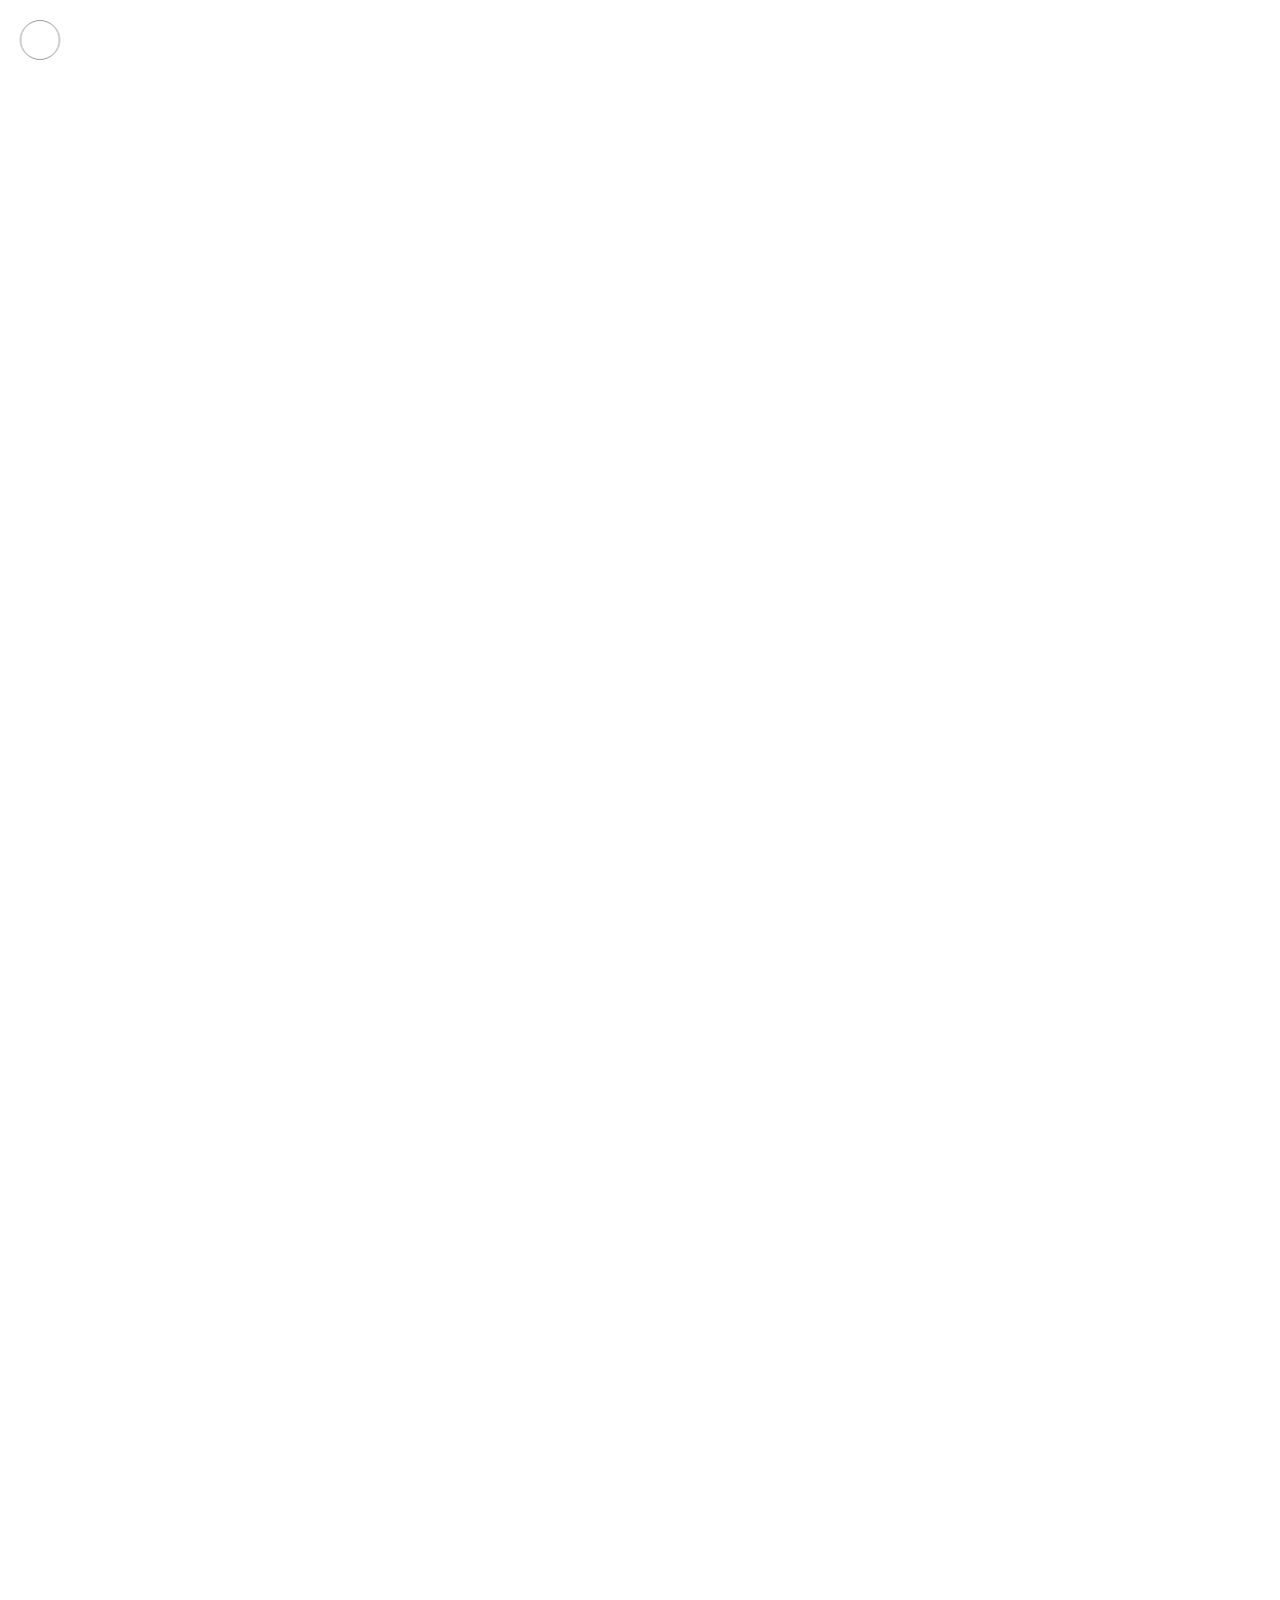
==== commit 84ba8769: "V2.1" ====
--- a/index.html
+++ b/index.html
@@ -1,454 +1,449 @@
 <!DOCTYPE html>
-<html lang="en">
+<html lang="fr">
 <head>
-	<!-- Global site tag (gtag.js) - Google Analytics -->
-	<script>
-		(function(i,s,o,g,r,a,m){i['GoogleAnalyticsObject']=r;i[r]=i[r]||function(){
-		(i[r].q=i[r].q||[]).push(arguments)},i[r].l=1*new Date();a=s.createElement(o),
-		m=s.getElementsByTagName(o)[0];a.async=1;a.src=g;m.parentNode.insertBefore(a,m)
-		})(window,document,'script','https://www.google-analytics.com/analytics.js','ga');
-		
-		ga('creatif', 'graphiste', 'portfolio');
-		ga('send', 'pageview');
-	</script>
-    
-    <title>Flores - Portfolio créatif</title>
+    <script>
+        (function(i,s,o,g,r,a,m){i['GoogleAnalyticsObject']=r;i[r]=i[r]||function(){
+        (i[r].q=i[r].q||[]).push(arguments)},i[r].l=1*new Date();a=s.createElement(o),
+        m=s.getElementsByTagName(o)[0];a.async=1;a.src=g;m.parentNode.insertBefore(a,m)
+        })(window,document,'script','https://www.google-analytics.com/analytics.js','ga');
+        ga('creatif', 'graphiste', 'portfolio');
+        ga('send', 'pageview');
+    </script>
+
+    <title>Flores — Graphiste & Développeur Web</title>
     <meta name="viewport" content="width=device-width, initial-scale=1.0" />
-    <meta name="description" content="Portfolio créatif - Découvrez mon univers." />
+    <meta name="description" content="Flores — Graphiste freelance & développeur web. Identité visuelle, direction artistique, covers, expériences digitales." />
     <meta name="author" content="Flores">
-    <meta charset="UTF-8" />    
+    <meta charset="UTF-8" />
     <link rel="icon" type="image/ico" href="favicon.ico" />
     <link href="style.css" rel="stylesheet" />
     <link href="css/all.min.css" rel="stylesheet" />
-    <link href="https://fonts.googleapis.com/css?family=Poppins:300,400,500,600,700" rel="stylesheet"> 
-    <link href="https://fonts.googleapis.com/css2?family=Six+Caps&display=swap" rel="stylesheet"> 
-   
+    <link href="https://fonts.googleapis.com/css?family=Poppins:300,400,500,600,700" rel="stylesheet">
+    <link href="https://fonts.googleapis.com/css2?family=Six+Caps&display=swap" rel="stylesheet">
 </head>
 
-
-<body class="hidden hidden-ball smooth-scroll1 rounded-borders" data-primary-color="#8c6144">
-
-	
-	<main>		
+<body class="hidden hidden-ball smooth-scroll1 rounded-borders page-home" data-primary-color="#8c6144">
+
+    <main>
         <!-- Preloader -->
-        <div class="preloader-wrap" data-centerLine="Chargement...">
-            <div class="outer">
-                <div class="inner">                    
-                    <div class="trackbar">
-                    	<div class="preloader-intro">
-                        	<span>Chargement</span>
-                        </div>
-                        <div class="loadbar"></div>
-                        <div class="percentage-wrapper"><div class="percentage" id="precent"></div></div>
-                    </div>
-                    
-                    <div class="percentage-intro">Veuillez patienter, le site charge...</div>                     
-                </div>
+        <div class="preloader-wrap">
+            <div class="preloader-content">
+                <div class="preloader-logo"><img src="images/logo-white.png" alt="Flores"></div>
+                <div class="preloader-line-wrap"><div class="loadbar"></div></div>
             </div>
         </div>
-        <!--/Preloader -->     
-        
+        <!--/Preloader -->
+
         <div class="cd-index cd-main-content">
-    
-        <!-- Page Content -->
-        <div id="clapat-page-content" class="light-content" data-bgcolor="#0c0c0c">
-            
-            <!-- Header -->
-            <header class="fullscreen-menu invert-header" data-menucolor="#0c0c0c">
-                <div id="header-container">
-                
-                
-                <!-- Logo -->
-                <div id="logo" class="hide-ball">
-                    <a class="ajax-link" data-type="page-transition" href="index.html">
-                        <img class="black-logo" src="images/logo.png" alt="ClaPat Logo">
-                        <img class="white-logo" src="images/logo-white.png" alt="ClaPat Logo">
-                    </a>
-                </div>
-                <!--/Logo -->
-                            
-                
-                <!-- Navigation -->
-                <nav> 
-                	<div class="nav-height">
-                        <div class="outer">
-                            <div class="inner">           
-                                <ul data-breakpoint="10025" class="flexnav">
-                                    <li class="link menu-timeline"><a class="ajax-link" data-type="page-transition" href="index.html"><div class="before-span"><span data-hover="Accueil">Accueil</span></div></a></li>
-                                    <li class="link menu-timeline"><a class="" href="#"><div class="before-span"><span data-hover="Portfolio">Portfolio</span></div></a>
-                                        <ul>
-                                            <li><a class="ajax-link" href="index-showcase-gallery.html" data-type="page-transition">Galerie d'archive</a></li> 
+
+            <div id="clapat-page-content" class="light-content" data-bgcolor="#0c0c0c">
+
+                <!-- Header -->
+                <header class="fullscreen-menu invert-header" data-menucolor="#0c0c0c">
+                    <div id="header-container">
+
+                        <div id="logo" class="hide-ball">
+                            <a class="ajax-link" data-type="page-transition" href="index.html">
+                                <img class="black-logo" src="images/logo.png" alt="Flores Logo">
+                                <img class="white-logo" src="images/logo-white.png" alt="Flores Logo">
+                            </a>
+                        </div>
+
+                        <nav>
+                            <div class="nav-height">
+                                <div class="outer">
+                                    <div class="inner">
+                                        <ul data-breakpoint="10025" class="flexnav">
+                                            <li class="link menu-timeline"><a class="ajax-link" data-type="page-transition" href="index.html"><div class="before-span"><span data-hover="Accueil">Accueil</span></div></a></li>
+                                            <li class="link menu-timeline"><a class="" href="#"><div class="before-span"><span data-hover="Portfolio">Portfolio</span></div></a>
+                                                <ul>
+                                                    <li><a class="ajax-link" href="index-showcase-gallery.html" data-type="page-transition">Galerie d'archive</a></li>
+                                                </ul>
+                                            </li>
+                                            <li class="link menu-timeline"><a class="ajax-link" data-type="page-transition" href="tarifs.html"><div class="before-span"><span data-hover="Tarifs">Tarifs</span></div></a></li>
+                                            <li class="link menu-timeline"><a class="ajax-link" data-type="page-transition" href="about.html"><div class="before-span"><span data-hover="Presentation">Presentation</span></div></a></li>
+                                            <li class="link menu-timeline"><a class="ajax-link" data-type="page-transition" href="contact.html"><div class="before-span"><span data-hover="Contactez-moi">Contactez-moi</span></div></a></li>
                                         </ul>
-                                    </li>
-                                    <li class="link menu-timeline"><a class="ajax-link" data-type="page-transition" href="about.html"><div class="before-span"><span data-hover="Presentation">Presentation</span></div></a></li>
-                                    <li class="link menu-timeline"><a class="ajax-link" data-type="page-transition" href="contact.html"><div class="before-span"><span data-hover="Contactez-moi">Contactez-moi</span></div></a></li>
-                                    </li>
-                                </ul>            
-                            </div>
-                        </div> 
-                    </div>          
-                </nav>
-                <!--/Navigation -->
-                
-                
-                <!-- Menu Burger -->
-                <div class="button-wrap right menu burger-lines">
-                    <div class="icon-wrap parallax-wrap">
-                        <div class="button-icon parallax-element">
-                            <div id="burger-wrapper">
-                                <div id="menu-burger">
-                                    <span></span>
-                                    <span></span>
-                                    <span></span>
-                                </div>
-                            </div>
-                        </div>
+                                    </div>
+                                </div>
+                            </div>
+                        </nav>
+
+                        <div class="button-wrap right menu burger-lines">
+                            <div class="icon-wrap parallax-wrap">
+                                <div class="button-icon parallax-element">
+                                    <div id="burger-wrapper">
+                                        <div id="menu-burger">
+                                            <span></span>
+                                            <span></span>
+                                            <span></span>
+                                        </div>
+                                    </div>
+                                </div>
+                            </div>
+                            <div class="button-text sticky right"><span data-hover="Menu">Menu</span></div>
+                        </div>
+
                     </div>
-                    <div class="button-text sticky right"><span data-hover="Menu">Menu</span></div> 
-                </div>
-                <!--/Menu Burger -->
-            
-                </div>
-            </header>
-            <!--/Header -->
-            
-            
-            
-            <!-- Content Scroll -->
-            <div id="content-scroll">
-            
-            
-                <!-- Main -->
-                <div id="main">
-                
-                    <!-- Hero Section -->
-                    <div id="hero">
-                        <div id="hero-styles">
-                            <div id="hero-caption" class="content-full-width parallax-scroll-caption text-align-center height-title">
-                                <div class="inner">                                    
-                                    <h1 class="hero-title caption-timeline primary-font-title"><span>Flores</span></h1>
-                                    <div class="hero-subtitle caption-timeline">
-                                    	<span>💻 CE SITE EST UNE ENTIERE PRESENTATION DE MON TRAVAIL & DE MON UNIVERS <br class="destroy"> 💡 GRAPHISTE & DEVELOPPEUR WEB<br class="destroy">
-                                    </div>                                   
-                                </div>
-                            </div>
-                            <div id="hero-footer">
-                            	<div class="hero-footer-left">
-                                	<div class="button-wrap right scroll-down">
-                                        <div class="icon-wrap parallax-wrap">
-                                            <div class="button-icon parallax-element">
-                                                <i class="fa-solid fa-angle-down"></i>
-                                            </div>
-                                        </div>
-                                        <div class="button-text sticky right"><span data-hover="Scroll & Défile">Scroll pour en voir +</span></div> 
-                                    </div>
-                                </div>
-                                <div class="hero-footer-right">
-                    				<div id="info-text">Mes projets :</div>
-                                </div>
-                            </div>                                  
-                        </div>
-                    </div>                      
-                    <!--/Hero Section -->
-                    
-                    
-                    <!-- Main Content -->
-                    <div id="main-content">
-                        <!-- Main Page Content -->
-                        <div id="main-page-content" class="content-full-width">                            
-                            
-                            <!-- Row -->
-                            <div class="content-row full text-align-center row_padding_left row_padding_right dark-section" data-bgcolor="#0c0c0c">
-                                
-                                <div id="itemsWrapperLinks">                               
-                                	<div id="itemsWrapper" class="webgl-fitthumbs fx-one"> 
-                                
-                                        <div class="overlapping-gallery">
-                                        
-                                            <div class="overlapping-image">
-                                                <div class="overlapping-image-inner trigger-item" data-centerLine="OUVRIR LE PROJET">                                                    
-                                                    <div class="img-mask">
-                                                        <a class="slide-link" data-type="page-transition" href="project01.html"></a>
-                                                        <div class="section-image trigger-item-link">
-                                                            <img src="images/01hero.jpg" class="item-image grid__item-img" alt="">
-                                                        </div>                                                
-                                                        <img src="images/01hero.jpg" class="grid__item-img grid__item-img--large" alt="">                              
+                </header>
+                <!--/Header -->
+
+                <!-- Content Scroll -->
+                <div id="content-scroll">
+                    <div id="main">
+
+                        <!-- ─── HERO ─────────────────────────────────────────────── -->
+                        <div id="hero">
+                            <div id="hero-styles">
+
+                                <!-- Left: title + tagline + CTA -->
+                                <div id="hero-caption" class="content-full-width parallax-scroll-caption height-title">
+                                    <div class="inner">
+                                        <!-- Eyebrow + disponible groupés, au-dessus du titre -->
+                                        <div class="hero-top-info">
+                                            <div class="hero-eyebrow">
+                                                <span>Graphiste & Développeur Web</span>
+                                                <i class="hero-eyebrow-sep"></i>
+                                                <span>Basé en France</span>
+                                            </div>
+                                            <div class="hero-avail-badge">
+                                                <span class="hero-available-dot"></span>
+                                                <span class="hero-avail-text">Disponible</span>
+                                            </div>
+                                        </div>
+                                        <h1 class="hero-title caption-timeline primary-font-title"><span>Flores</span></h1>
+                                        <div class="hero-tagline">
+                                            <span>Identité visuelle · Direction artistique · Expériences digitales</span>
+                                        </div>
+                                        <div class="hero-cta-row">
+                                            <div class="clapat-button-wrap parallax-wrap hide-ball">
+                                                <div class="clapat-button parallax-element">
+                                                    <div class="button-border outline rounded parallax-element-second">
+                                                        <a class="ajax-link" href="index-showcase-gallery.html" data-type="page-transition">
+                                                            <span data-hover="Voir les travaux">Voir les travaux</span>
+                                                        </a>
                                                     </div>
-                                                    <div class="slide-caption trigger-item-link-secondary">
-                                                        <div class="slide-title primary-font-title"><span>Yevta</span></div>
-                                                        <div class="slide-date"><span>2024</span></div>
-                                                        <div class="slide-cat"><span>D.A.</span></div>                                           
+                                                </div>
+                                            </div>
+                                        </div>
+                                    </div>
+                                </div>
+
+                                <!-- Right: project slideshow -->
+                                <div class="hero-right-img">
+                                    <div class="hero-slide">
+                                        <img src="images/01hero.jpg" alt="Yevta">
+                                    </div>
+                                    <div class="hero-slide">
+                                        <img src="images/jjj.jpg" alt="VZX Build">
+                                    </div>
+                                    <div class="hero-slide">
+                                        <img src="images/vto.jpg" alt="V.T.O Studio">
+                                    </div>
+                                    <div class="hero-slide">
+                                        <img src="images/Mdlr.png" alt="Monica DLR">
+                                    </div>
+                                    <div class="hero-slide">
+                                        <img src="images/projects/huma.png" alt="213 HUMA">
+                                    </div>
+                                </div>
+
+                                <!-- Footer -->
+                                <div id="hero-footer">
+                                    <div class="hero-footer-left">
+                                        <div class="button-wrap right scroll-down">
+                                            <div class="icon-wrap parallax-wrap">
+                                                <div class="button-icon parallax-element">
+                                                    <i class="fa-solid fa-angle-down"></i>
+                                                </div>
+                                            </div>
+                                            <div class="button-text sticky right"><span data-hover="Scroll">Scroll</span></div>
+                                        </div>
+                                    </div>
+                                    <div class="hero-footer-right">
+                                        <div id="info-text">@593Flores</div>
+                                    </div>
+                                </div>
+
+                            </div>
+                        </div>
+                        <!--/Hero -->
+
+                        <!-- ─── MAIN CONTENT ──────────────────────────────────────── -->
+                        <div id="main-content">
+                            <div id="main-page-content" class="content-full-width">
+
+                                <!-- ─ PANELS : Projets ─────────────────────────────── -->
+                                <div class="content-row full dark-section" data-bgcolor="#0c0c0c">
+
+                                    <div class="panels-section-header">
+                                        <span class="panels-section-label">Sélection de travaux</span>
+                                        <span class="panels-section-count">07 projets</span>
+                                    </div>
+
+                                    <div class="panels" data-widthratio="1">
+                                        <div class="panels-container">
+
+                                            <div class="panel" data-color="#fff">
+                                                <img src="images/01hero.jpg" alt="Yevta">
+                                                <div class="panel-hover-info">
+                                                    <span class="phi-cat">Direction artistique · 2024</span>
+                                                    <h3 class="phi-title">Yevta</h3>
+                                                    <p class="phi-desc">Identité visuelle complète pour un artiste musical émergent — covers, charte graphique et assets de communication.</p>
+                                                </div>
+                                            </div>
+
+                                            <div class="panel" data-color="#fff">
+                                                <img src="images/jjj.jpg" alt="VZX Build">
+                                                <div class="panel-hover-info">
+                                                    <span class="phi-cat">D.A. & Développement Web · 2024</span>
+                                                    <h3 class="phi-title">VZX Build</h3>
+                                                    <p class="phi-desc">Branding moderne et site vitrine pour un assembleur PC. Identité forte, palette sombre et typographie percutante.</p>
+                                                </div>
+                                            </div>
+
+                                            <div class="panel" data-color="#fff">
+                                                <img src="images/vto.jpg" alt="V.T.O Studio">
+                                                <div class="panel-hover-info">
+                                                    <span class="phi-cat">Association · 2024</span>
+                                                    <h3 class="phi-title">V.T.O Studio</h3>
+                                                    <p class="phi-desc">Direction artistique pour un collectif créatif. Logo, supports de communication et présence digitale cohérente.</p>
+                                                </div>
+                                            </div>
+
+                                            <div class="panel" data-color="#fff">
+                                                <img src="images/wuk.png" alt="CoverArt">
+                                                <div class="panel-hover-info">
+                                                    <span class="phi-cat">Covers musicales · 2021–2024</span>
+                                                    <h3 class="phi-title">CoverArt</h3>
+                                                    <p class="phi-desc">Sélection de covers réalisées pour différents artistes. Illustrations sur mesure pour streaming et éditions physiques.</p>
+                                                </div>
+                                            </div>
+
+                                            <div class="panel" data-color="#fff">
+                                                <img src="images/Mdlr.png" alt="Monica DLR">
+                                                <div class="panel-hover-info">
+                                                    <span class="phi-cat">Charte graphique · 2024</span>
+                                                    <h3 class="phi-title">Monica DLR</h3>
+                                                    <p class="phi-desc">Identité visuelle pour une créatrice & couturière. Logo, univers de marque et visuels réseaux sociaux.</p>
+                                                </div>
+                                            </div>
+
+                                            <div class="panel" data-color="#fff">
+                                                <img src="images/projects/huma.png" alt="213 HUMA">
+                                                <div class="panel-hover-info">
+                                                    <span class="phi-cat">Projet associatif · 2024</span>
+                                                    <h3 class="phi-title">213 HUMA</h3>
+                                                    <p class="phi-desc">Direction artistique pour un projet associatif humanitaire. Identité visuelle engagée et supports imprimés.</p>
+                                                </div>
+                                            </div>
+
+                                            <div class="panel" data-color="#fff">
+                                                <img src="images/pdv1.png" alt="Muzey">
+                                                <div class="panel-hover-info">
+                                                    <span class="phi-cat">Charte graphique · 2024</span>
+                                                    <h3 class="phi-title">Muzey</h3>
+                                                    <p class="phi-desc">Identité visuelle complète pour un projet musical. Logotype, palette chromatique et assets digitaux.</p>
+                                                </div>
+                                            </div>
+
+                                        </div>
+                                    </div>
+
+                                    <div class="panels-section-footer">
+                                        <div class="clapat-button-wrap parallax-wrap hide-ball">
+                                            <div class="clapat-button parallax-element">
+                                                <div class="button-border outline rounded parallax-element-second">
+                                                    <a class="ajax-link" href="index-showcase-gallery.html" data-type="page-transition">
+                                                        <span data-hover="Voir tous les travaux">Voir tous les travaux</span>
+                                                    </a>
+                                                </div>
+                                            </div>
+                                        </div>
+                                    </div>
+
+                                </div>
+                                <!--/Panels -->
+
+                                <!-- ─ COMPÉTENCES ──────────────────────────────────── -->
+                                <div class="content-row full row_padding_left row_padding_right dark-section fadeout-element" data-bgcolor="#0c0c0c">
+                                    <div class="skills-grid-section">
+                                        <div class="skills-grid-label">Compétences</div>
+                                        <div class="skills-grid">
+
+                                            <div class="skill-card">
+                                                <span class="skill-num">01</span>
+                                                <span class="skill-icon">🎨</span>
+                                                <h3 class="skill-title">Graphisme</h3>
+                                                <p class="skill-desc">Affiches, visuels et identités graphiques complètes, du concept à la livraison.</p>
+                                            </div>
+
+                                            <div class="skill-card">
+                                                <span class="skill-num">02</span>
+                                                <span class="skill-icon">💻</span>
+                                                <h3 class="skill-title">Dev. Web</h3>
+                                                <p class="skill-desc">Sites vitrine et portfolios, intégration front-end soignée et responsive.</p>
+                                            </div>
+
+                                            <div class="skill-card">
+                                                <span class="skill-num">03</span>
+                                                <span class="skill-icon">📐</span>
+                                                <h3 class="skill-title">Affiches & Visuels</h3>
+                                                <p class="skill-desc">Créations print et numériques pensées pour marquer les esprits.</p>
+                                            </div>
+
+                                            <div class="skill-card">
+                                                <span class="skill-num">04</span>
+                                                <span class="skill-icon">🎵</span>
+                                                <h3 class="skill-title">Cover-art</h3>
+                                                <p class="skill-desc">Illustrations et visuels sur mesure pour artistes et releases musicales.</p>
+                                            </div>
+
+                                            <div class="skill-card">
+                                                <span class="skill-num">05</span>
+                                                <span class="skill-icon">🎮</span>
+                                                <h3 class="skill-title">Pack Stream</h3>
+                                                <p class="skill-desc">Overlays, transitions et assets graphiques complets pour streamers.</p>
+                                            </div>
+
+                                            <div class="skill-card">
+                                                <span class="skill-num">06</span>
+                                                <span class="skill-icon">✨</span>
+                                                <h3 class="skill-title">Direction Art.</h3>
+                                                <p class="skill-desc">Cohérence visuelle globale, stratégie graphique et ligne éditoriale.</p>
+                                            </div>
+
+                                        </div>
+                                    </div>
+                                </div>
+                                <!--/Compétences -->
+
+                                <!-- ─ CTA CONTACT ─────────────────────────────────── -->
+                                <div class="content-row full dark-section change-header-color cta-contact-section" data-bgcolor="#0c0c0c">
+                                    <div class="cta-split">
+
+                                        <!-- Gauche : accroche typographique -->
+                                        <div class="cta-left">
+                                            <p class="cta-eyebrow">Travaillons ensemble</p>
+                                            <h2 class="cta-headline primary-font-title">
+                                                <span class="has-mask-fill">Votre vision,</span><br>
+                                                <span class="has-mask-fill">mon obsession.</span>
+                                            </h2>
+                                        </div>
+
+                                        <!-- Droite : disponibilité + pitch + boutons -->
+                                        <div class="cta-right">
+                                            <div class="cta-avail">
+                                                <span class="contact-avail-dot"></span>
+                                                <span class="cta-avail-text">Disponible — Devis gratuit à la demande</span>
+                                            </div>
+                                            <p class="cta-pitch">Identité visuelle, site web, covers — chaque projet est unique. Dites-moi ce que vous avez en tête et construisons quelque chose qui vous ressemble.</p>
+                                            <div class="cta-buttons has-animation" data-delay="100">
+                                                <div class="clapat-button-wrap parallax-wrap hide-ball">
+                                                    <div class="clapat-button parallax-element">
+                                                        <div class="button-border outline parallax-element-second">
+                                                            <a target="_blank" href="https://discord.gg/9aDugrJyr5">
+                                                                <span data-hover="Démarrer un projet">Démarrer un projet</span>
+                                                            </a>
+                                                        </div>
                                                     </div>
                                                 </div>
-                                            </div>
-                                            
-                                            <div class="overlapping-image">
-                                                <div class="overlapping-image-inner trigger-item" data-centerLine="OUVRIR LE PROJET">                                                    
-                                                    <div class="img-mask">
-                                                        <a class="slide-link" data-type="page-transition" href="project02.html"></a>
-                                                        <div class="section-image trigger-item-link">
-                                                            <img src="images/jjj.jpg" class="item-image grid__item-img" alt="">
-                                                        </div>                                                
-                                                        <img src="images/jjj.jpg" class="grid__item-img grid__item-img--large" alt="">                              
-                                                    </div>
-                                                    <div class="slide-caption trigger-item-link-secondary">
-                                                        <div class="slide-title primary-font-title"><span>VZX - PC Builder</span></div>                                                    
-                                                        <div class="slide-date"><span>2024</span></div>
-                                                        <div class="slide-cat"><span>D.A. & Web Dév.</span></div>                                      
-                                                    </div>
-                                                </div>
-                                            </div>
-                                            
-                                            <div class="overlapping-image">
-                                                <div class="overlapping-image-inner trigger-item" data-centerLine="OUVRIR LE PROJET">                                                    
-                                                    <div class="img-mask">
-                                                        <a class="slide-link" data-type="page-transition" href="project03.html"></a>
-                                                        <div class="section-image trigger-item-link">
-                                                            <img src="images/vto.jpg" class="item-image grid__item-img" alt="">
-                                                        </div>                                                
-                                                        <img src="images/vto.jpg" class="grid__item-img grid__item-img--large" alt="">                              
-                                                    </div>
-                                                    <div class="slide-caption trigger-item-link-secondary">
-                                                        <div class="slide-title primary-font-title"><span>V.T.O Studio</span></div>                                                    
-                                                        <div class="slide-date"><span>2024</span></div>
-                                                        <div class="slide-cat"><span>Association</span></div>                                           
-                                                    </div>
-                                                </div>
-                                            </div>
-                                            
-                                            <div class="overlapping-image">
-                                                <div class="overlapping-image-inner trigger-item" data-centerLine="OUVRIR LE PROJET">                                                    
-                                                    <div class="img-mask">
-                                                        <a class="slide-link" data-type="page-transition" href="project04.html"></a>
-                                                        <div class="section-image trigger-item-link">
-                                                            <img src="images/wuk.png" class="item-image grid__item-img" alt="">
-                                                        </div>                                                
-                                                        <img src="images/wuk.png" class="grid__item-img grid__item-img--large" alt="">                              
-                                                    </div>
-                                                    <div class="slide-caption trigger-item-link-secondary">
-                                                        <div class="slide-title primary-font-title"><span>CovertArt</span></div>
-                                                        <div class="slide-date"><span>2021-2024</span></div>
-                                                        <div class="slide-cat"><span>Graphisme</span></div>                                         
-                                                    </div>
-                                                </div>
-                                            </div>
-                                            
-                                            <div class="overlapping-image">
-                                                <div class="overlapping-image-inner trigger-item" data-centerLine="OUVRIR LE PROJET">                                                    
-                                                    <div class="img-mask">
-                                                        <a class="slide-link" data-type="page-transition" href="project06.html"></a>
-                                                        <div class="section-image trigger-item-link">
-                                                            <img src="images/Mdlr.png" class="item-image grid__item-img" alt="">
-                                                        </div>                                                
-                                                        <img src="images/Mdlr.png" class="grid__item-img grid__item-img--large" alt="">                              
-                                                    </div>
-                                                    <div class="slide-caption trigger-item-link-secondary">
-                                                        <div class="slide-title primary-font-title"><span>Monica DLR</span></div>                                                    
-                                                        <div class="slide-date"><span>2024</span></div>
-                                                        <div class="slide-cat"><span>Branding</span></div>                                           
-                                                    </div>
-                                                </div>
-                                            </div>
-
-                                            <div class="overlapping-image">
-                                                <div class="overlapping-image-inner trigger-item" data-centerLine="OUVRIR LE PROJET">                                                    
-                                                    <div class="img-mask">
-                                                        <a class="slide-link" data-type="page-transition" href="project07.html"></a>
-                                                        <div class="section-image trigger-item-link">
-                                                            <img src="images/projects/huma.jpg" class="item-image grid__item-img" alt="">
-                                                        </div>                                                
-                                                        <img src="images/projects/huma.jpg" class="grid__item-img grid__item-img--large" alt="">                              
-                                                    </div>
-                                                    <div class="slide-caption trigger-item-link-secondary">
-                                                        <div class="slide-title primary-font-title"><span>213 HUMA</span></div>                                                    
-                                                        <div class="slide-date"><span>2024</span></div>
-                                                        <div class="slide-cat"><span>Association D.A</span></div>                                           
-                                                    </div>
-                                                </div>
-                                            </div>
-                                            
-                                        </div>
-                                        
-                                    </div> 
-                                </div>
-                                
-                                <hr>
-                                
-                                <p>
-                                    <span class="has-opacity">Votre projet sera-t-il le prochain ?</span>
-                                    <br class="destroy">
-                                    <span class="has-opacity">Cliquez en dessous pour découvrir tout mes projets.</span>
-                                </p>
-                                                              
-                                <div class="button-box text-align-center has-animation fadeout-element">             
-                                    <div class="clapat-button-wrap parallax-wrap hide-ball">
-                                        <div class="clapat-button parallax-element">
-                                            <div class="button-border outline rounded parallax-element-second">
-                                                <a class="ajax-link" href="index-showcase-gallery.html" data-type="page-transition">
-                                                    <span data-hover="Voir tout les travaux">Voir tout les travaux</span>
-                                                 </a>
-                                             </div>
-                                        </div>
-                                    </div> 
-                                </div>
-                                 
-                                
-                            </div> 
-                            <!--/Row -->
-                            
-                            
-                            <!-- Row -->
-                            <div class="content-row full row_padding_left row_padding_right dark-section fadeout-element" data-bgcolor="#0c0c0c">
-                            
-                                <div class="list-rotator-wrapper">                                
-                                	<div class="list-rotator-title">MES COMPÉTENCES</div>                  
-                                    <div class="list-rotator-pin">                                    
-                                        <ul class="list-rotator primary-font-title">
-                                            <li class="">Graphisme</li>
-                                            <li>Web-developpement</li>
-                                            <li>Wallpaper & Poster</li>
-                                            <li>Web-design</li>
-                                            <li>Cover-art</li>
-                                            <li>Papeterie</li>
-                                            <li>Directeur Art.</li>
-                                        </ul>                                        
-                                    </div>                            
-                                </div>
-                                
-                            </div> 
-                            <!--/Row -->
-                            
-                            
-                           <!-- Row -->
-                           <div class="content-row full dark-section change-header-color" data-bgcolor="#171717">
-                                
-                            <figure class="has-parallax has-parallax-content" data-delay="100">
-                                <img src="images/AAA.png" alt="Image Title">
-                                <div class="parallax-image-content content-full-width text-align-center">
-                                    <div class="outer">
-                                        <div class="inner">         
-                                            <h2><span class="has-mask-fill">Créeons l'impact dont</span><br><span class="has-mask-fill">vous rêvez.</span></h2>                                                 
-                                        </div>
-                                    </div>
-                                </div>
-                            </figure>
-                            
-                        </div> 
-                        <!--/Row -->
-                            
-                            
-                            
-                        
-                        </div>
-                        <!--/Main Page Content -->
-                        
-                        
-                        <!-- Page Navigation --> 
+                                                <a class="cta-link-secondary ajax-link" data-type="page-transition" href="tarifs.html">
+                                                    Voir les tarifs <i class="fa-solid fa-arrow-right" style="font-size:9px;margin-left:4px;"></i>
+                                                </a>
+                                            </div>
+                                        </div>
+
+                                    </div>
+                                </div>
+                                <!--/CTA Contact -->
+
+                            </div>
+                        </div>
+                        <!--/Main Content -->
+
+                        <!-- ─── PAGE NAV ─────────────────────────────────────────── -->
                         <div id="page-nav">
                             <div class="page-nav-wrap">
-                                <div class="page-nav-caption content-full-width text-align-center height-title">                                 
-                                    <div class="inner">
-                                    	<div class="next-hero-subtitle caption-timeline"><span>DÉCOUVREZ EN PLUS SUR MES COMPÉTENCES & SERVICES.</span></div>
-                                        <a class="page-title next-ajax-link-page" data-type="page-transition" data-centerline="Présentation" href="about.html">
-                                            <div class="next-hero-title primary-font-title caption-timeline"><span>Présentation</span></div>
-                                        </a>                                        
-                                    </div>               
-                                </div>
-                            </div>
-                        </div>      
-                        <!--/Page Navigation -->
-                        
-                                
+                                <div class="pnav-editorial height-title">
+                                    <div class="pnav-left">
+                                        <span class="pnav-label">Page suivante</span>
+                                        <p class="pnav-desc">Découvrez mes compétences &amp; services.</p>
+                                    </div>
+                                    <a class="page-title next-ajax-link-page pnav-link" data-type="page-transition" data-centerline="Présentation" href="about.html">
+                                        <div class="next-hero-title primary-font-title caption-timeline"><span>Présentation</span></div>
+                                        <span class="pnav-arrow"><i class="fa-solid fa-arrow-right"></i></span>
+                                    </a>
+                                </div>
+                            </div>
+                        </div>
+                        <!--/Page Nav -->
+
                     </div>
-                    <!--/Main Content --> 
-                
+                    <!--/Main -->
+
+                    <!-- Footer -->
+                    <footer class="hidden">
+                        <div id="footer-container">
+                            <div id="backtotop" class="button-wrap left">
+                                <div class="icon-wrap parallax-wrap">
+                                    <div class="button-icon parallax-element">
+                                        <i class="fa-solid fa-angle-up"></i>
+                                    </div>
+                                </div>
+                                <div class="button-text sticky left"><span data-hover="Retour en haut">Retour en haut</span></div>
+                            </div>
+                            <div class="footer-middle">
+                                <div class="copyright">2024 © <a class="link" target="_blank" href="https://www.instagram.com/593floores/">Flores</a>. All rights reserved.</div>
+                            </div>
+                            <div class="socials-wrap">
+                                <div class="socials-icon"><i class="fa-solid fa-share-nodes"></i></div>
+                                <div class="socials-text">Suivez-moi</div>
+                                <ul class="socials">
+                                    <li><span class="parallax-wrap"><a class="parallax-element" href="https://discord.gg/KbA57NM9sC" target="_blank">Di</a></span></li>
+                                    <li><span class="parallax-wrap"><a class="parallax-element" href="https://www.twitch.tv/593maldito" target="_blank">Tw</a></span></li>
+                                    <li><span class="parallax-wrap"><a class="parallax-element" href="https://www.behance.net/flores_notion" target="_blank">Be</a></span></li>
+                                    <li><span class="parallax-wrap"><a class="parallax-element" href="https://www.tiktok.com/@593flores" target="_blank">Tt</a></span></li>
+                                    <li><span class="parallax-wrap"><a class="parallax-element" href="https://www.instagram.com/593floores/">In</a></span></li>
+                                </ul>
+                            </div>
+                        </div>
+                    </footer>
+                    <!--/Footer -->
+
                 </div>
-                <!--/Main -->
-                
-                <!-- Footer -->
-                <footer class="hidden">        	
-                    <div id="footer-container">
-                        
-                        <div id="backtotop" class="button-wrap left">
-                            <div class="icon-wrap parallax-wrap">
-                                <div class="button-icon parallax-element">
-                                    <i class="fa-solid fa-angle-up"></i>
-                                </div>
-                            </div>
-                            <div class="button-text sticky left"><span data-hover="Retour en haut">Retour en haut</span></div> 
-                        </div>
-                        
-                        <div class="footer-middle">
-                            <div class="copyright">2024 © <a class="link" target="_blank" href="https://www.instagram.com/593floores/">Flores</a>. All rights reserved.</div>
-                        </div>
-                        
-                        <div class="socials-wrap">            	
-                            <div class="socials-icon"><i class="fa-solid fa-share-nodes"></i></div>
-                            <div class="socials-text">Suivez-moi</div>
-                            <ul class="socials">
-                                <li><span class="parallax-wrap"><a class="parallax-element" href="https://discord.gg/KbA57NM9sC" target="_blank">Di</a></span></li>
-                                <li><span class="parallax-wrap"><a class="parallax-element" href="https://www.twitch.tv/593maldito" target="_blank">Tw</a></span></li>
-                                <li><span class="parallax-wrap"><a class="parallax-element" href="https://www.behance.net/flores_notion" target="_blank">Be</a></span></li>
-                                <li><span class="parallax-wrap"><a class="parallax-element" href="https://www.tiktok.com/@593flores" target="_blank">Tt</a></span></li>
-                                <li><span class="parallax-wrap"><a class="parallax-element" href="https://www.instagram.com/593floores/">In</a></span></li>
-                            </ul>                
-                        </div>
-                        
-                    </div>
-                </footer>
-                <!--/Footer -->
-            
-        
-        	</div>
-            <!--/Content Scroll -->
-            
-            
-            <div id="app"></div>
-            
-            
-		</div>    
-        <!--/Page Content -->
-    
-		</div>
-	</main>
-    
-    
-    
-    
+                <!--/Content Scroll -->
+
+                <div id="app"></div>
+
+            </div>
+        </div>
+    </main>
+
     <div class="cd-cover-layer"></div>
     <div id="magic-cursor">
         <div id="ball">
-        	<div id="ball-drag-x"></div>
+            <div id="ball-drag-x"></div>
             <div id="ball-drag-y"></div>
-        	<div id="ball-loader"></div>
+            <div id="ball-loader"></div>
         </div>
     </div>
     <div id="clone-image">
-    	<div class="hero-translate"></div>
+        <div class="hero-translate"></div>
     </div>
     <div id="rotate-device"></div>
-    
-    
-		
-    <script src="js/jquery.min.js"></script>       
+
+    <script src="js/jquery.min.js"></script>
     <script src="https://cdnjs.cloudflare.com/ajax/libs/gsap/3.11.4/gsap.min.js"></script>
-	<script src="https://cdnjs.cloudflare.com/ajax/libs/gsap/3.11.4/ScrollTrigger.min.js"></script>
-    <script src="https://cdnjs.cloudflare.com/ajax/libs/gsap/3.11.4/Flip.min.js"></script>    
-    <script src='https://cdnjs.cloudflare.com/ajax/libs/three.js/r128/three.min.js'></script>
-	<script src='https://cdnjs.cloudflare.com/ajax/libs/jquery.imagesloaded/5.0.0/imagesloaded.pkgd.min.js'></script>
-	<script src='https://cdnjs.cloudflare.com/ajax/libs/smooth-scrollbar/8.4.0/smooth-scrollbar.js'></script>
-	<script src="https://maps.googleapis.com/maps/api/js?key=AIzaSyCpK1sWi3J3EbUOkF_K4-UHzi285HyFX5M&sensor=false"></script>
-    
+    <script src="https://cdnjs.cloudflare.com/ajax/libs/gsap/3.11.4/ScrollTrigger.min.js"></script>
+    <script src="https://cdnjs.cloudflare.com/ajax/libs/gsap/3.11.4/Flip.min.js"></script>
+    <script src="https://cdnjs.cloudflare.com/ajax/libs/three.js/r128/three.min.js"></script>
+    <script src="https://cdnjs.cloudflare.com/ajax/libs/jquery.imagesloaded/5.0.0/imagesloaded.pkgd.min.js"></script>
+    <script src="https://cdnjs.cloudflare.com/ajax/libs/smooth-scrollbar/8.4.0/smooth-scrollbar.js"></script>
     <script src="js/clapat.js"></script>
-	<script src="js/plugins.js"></script>
-    
+    <script src="js/plugins.js"></script>
     <script src="js/common.js"></script>
     <script src="js/contact.js"></script>
     <script src="js/scripts.js"></script>
-
-
-
-
 </body>
-
-</html>+</html>
